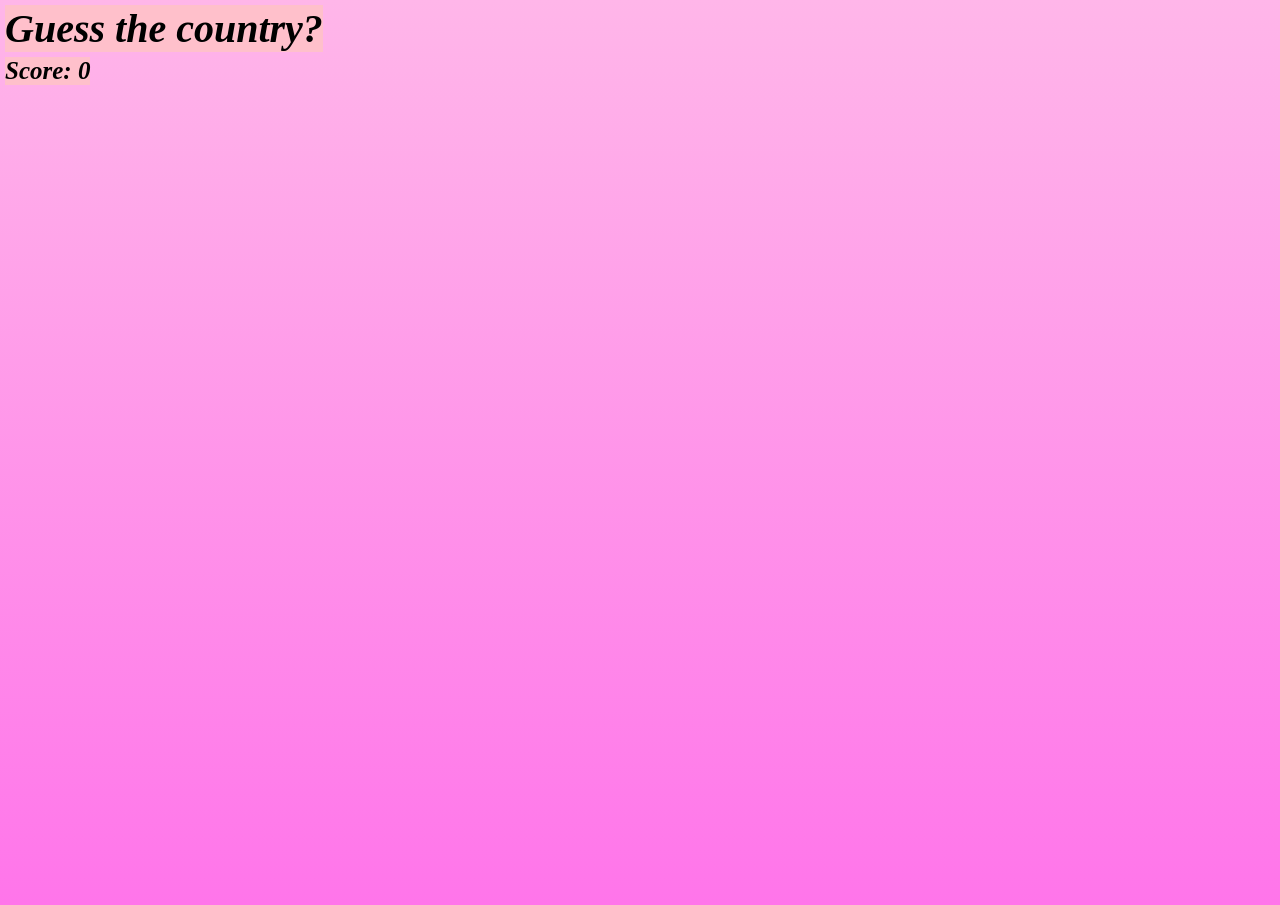
==== 1.html @ c5b2403c "Update fmt.Println message from 'Hello' to 'Goodbye'" ====
<!DOCTYPE html>
<html lang="en">
<head>
    <meta charset="UTF-8">
    <meta name="viewport" content="width=device-width, initial-scale=1.0">
    <title>project</title>
    <link rel="stylesheet" href="1.css">
</head>
<body>
    <div class=titel>
      <h1>Guess the country?</h1>
      <h2>Score: <span id="score">0</span></h2>
    </div>

<div class="question">
  <img class="image" src="https://static.vecteezy.com/system/resources/previews/000/394/575/original/vector-illustration-of-luxembourg-flag.jpg" alt="Luxembourg flag">
  <div class="choices">
    <button class="choices">France</button>
    <button class="choices">Luxembourg</button>
    <button class="choices">Netherlands</button>
    <button class="choices">Russia</button>
  </div>
</div>

  <p id ="result"></p>

<div class="question">
  <img class="image" src="https://cdn.pixabay.com/photo/2012/04/10/23/14/south-africa-26912_960_720.png" alt="South Africa flag">
  <div class="choices">
    <button class="choices">South Africa</button>
    <button class="choices">Nigeria</button>
    <button class="choices">South Sudan</button>
    <button class="choices">Egypt</button>
  </div>
</div>
  <p id="result2"></p>


<div class="question">  
  <img class="image" src="https://cdn.britannica.com/36/4336-004-6BD81071/Flag-Spain.jpg" alt="Spain flag">
  <div class="choices">
    <button class="choices">portugal</button>
    <button class="choices">colombia</button>
    <button class="choices">Ecuador</button>
    <button class="choices">Spain</button>
  </div>
</div>
  <p class="result3"></p>


<div class="question">
  <img class="image" src="https://cdn.britannica.com/15/15-004-B5D6BF80/Flag-Kenya.jpg" alt="Kenya flag">
  <div class="choices">
    <button class="choices">Kenya</button>
    <button class="choices">Sudan</button>
    <button class="choices">Nigeria</button>
    <button class="choices">Malawi</button>
  </div>
</div>
  <p class="result4"></p>  

<div class="question">
  <img class="image" src="https://country-flags.org/downloads/yemen-flag/raster/yemen-flag-2560px-1707px.jpg" alt="Yemen flag">
  <div class="choices">
    <button class="choices">Yemen</button>
    <button class="choices">Oman</button>
    <button class="choices">Egypt</button>
    <button class="choices">Iraq</button>
  </div>
</div>
  <p class="result5"></p>

<div class="question">  
  <img class="image" src="https://static.vecteezy.com/system/resources/previews/026/038/489/non_2x/national-bhutan-flag-official-colors-and-proportions-illustration-eps-10-vector.jpg" alt="Bhutan flag">
  <div class="choices">
    <button class="choices">Bulgaria</button>
    <button class="choices">Kazakhstan</button>
    <button class="choices">Mongolia</button>
    <button class="choices">Bhutan</button>
  </div>
</div>
  <p class="result6"></p>

<div class="question">
  <img class="image" src="https://static.vecteezy.com/system/resources/previews/044/855/141/non_2x/national-flag-of-lesotho-lesotho-flag-waving-lesotho-flag-free-vector.jpg" alt="Lesotho flag">
  <div class="choices">
    <button class="choices">Sierra Leone</button>
    <button class="choices">Botswana</button>
    <button class="choices">Lesotho</button>
    <button class="choices">Namibia</button>
  </div>
</div>  
  <p class="result7"></p>

<div class="question">
  <img class="image" src="https://cdn.pixabay.com/photo/2019/11/01/14/50/norway-4594448_1280.jpg" alt="Norway flag">
  <div class="choices">
    <button class="choices">Norway</button>
    <button class="choices">Faroe Islands</button>
    <button class="choices">Iceland</button>
    <button class="choices">Denmark</button>
  </div>
</div>
  <p class="result8"></p>
 
<div class="question">
  <img class="image" src="https://img.freepik.com/premium-vector/brunei-flag-vector_671352-48.jpg?w=2000" alt="Brunei flag">
  <div class="choices">
    <button class="choices">Brunei</button>
    <button class="choices">Malaysia</button>
    <button class="choices">Singapore</button>
    <button class="choices">Indonesia</button>
  </div>
</div>
  <p class="result9"></p>

<div class="question">
  <img class="image" src="https://www.publicdomainpictures.net/pictures/270000/velka/flag-of-sri-lanka-sri-lanka-flag.jpg" alt="Sri Lanka flag">
  <div class="choices">
    <button class="choices">Montenegro</button>
    <button class="choices">Bulgaria</button>
    <button class="choices">Sri Lanka</button>
    <button class="choices">Bangladesh</button>
  </div>
</div>
  <p class="result10"></p>

<div class="question">
 <img class="image" src="https://cdn.britannica.com/13/7213-004-FFC58C1D/Flag-Guatemala.jpg" alt="Guatemala flag">
 <div class="choices">
    <button class="choices">Honduras</button>
    <button class="choices">El Salvador</button>
    <button class="choices">Guatemala</button>
    <button class="choices">Nicaragua</button>
  </div>
</div>
  <p class="result11"></p>

<div class="question">
  <img class="image" src="https://th.bing.com/th/id/OIP.S8zTTsbPjWQAu9gHVLqOEgHaE8?w=279&h=186&c=7&r=0&o=7&dpr=1.7&pid=1.7&rm=3" alt="Venezuela flag" />
  <div class="choices">  
    <button class="choices">Bolivia</button>  
    <button class="choices">Colombia</button>
    <button class="choices">Ecuador</button>
    <button class="choices">Venezuela</button>
  </div>
</div>
  <p class="result12"></p>

<div class="question">
  <img class="image" src="[data-uri]" alt="Serbia flag">
  <div class="choices"> 
    <button class="choices">Slovakia</button>
    <button class="choices">Serbia</button>
    <button class="choices">Slovenia</button>
    <button class="choices">Croatia</button>
  </div>
</div>
  <p class="result13"></p>

<div class="question">
  <img class="image" src="https://th.bing.com/th/id/OIP.Lo9UzYIBIvgu8PQW8j9j2AHaFL?w=250&h=180&c=7&r=0&o=7&dpr=1.7&pid=1.7&rm=3" alt="Mozambique flag">
  <div class="choices">   
    <button class="choices">Mozambique</button>
    <button class="choices">Malasia</button>
    <button class="choices">China</button>
    <button class="choices">Sudan</button>
  </div>
</div>
  <p class="result14"></p>

<div class="question">
  <img class="image" src="[data-uri]" alt="Kyrgyzstan flag">
  <div class="choices"> 
    <button class="choices">Turkey</button>
    <button class="choices">Kazakhstan</button>
    <button class="choices">North Macedonia</button>
    <button class="choices">Kyrgyzstan</button>
  </div>
</div>
  <p class="result15"></p>

<div class="question">
  <img class="image" src="[data-uri]" alt="Palau flag">
  <div class="choices"> 
    <button class="choices">Bangladesh</button>
    <button class="choices">Palau</button>
    <button class="choices">Japan</button>
    <button class="choices">Laos</button>
  </div>
</div>
  <p class="result16"></p>

<div class="question">
  <img class="image" src="[data-uri]" alt="Ivory Coast flag">
  <div class="choices"> 
    <button class="choices">Ivory Coast</button>
    <button class="choices">Italy</button>
    <button class="choices">Nigeria</button>
    <button class="choices">Ireland</button>
  </div>
</div>
  <p class="result17"></p>

<div class="question">
  <img class="image" src="[data-uri]" alt="San Marino flag">
  <div class="choices"> 
    <button class="choices">El Salvador</button>
    <button class="choices">Nicaragua</button>
    <button class="choices">San Marino</button>
    <button class="choices">Honduras</button>
  </div>
</div>
  <p class="result18"></p>

<div class="question">
  <img class="image" src="[data-uri]" alt="Andorra flag">
  <div class="choices"> 
    <button class="choices">Maldova</button>
    <button class="choices">Romenia</button>
    <button class="choices">Andorra</button>
    <button class="choices">Chad</button>
  </div>
</div>
  <p class="result19"></p>

<div class="question">
  <img class="image" src="https://th.bing.com/th/id/OIP.MfLpkAjrFHpwmN02kCU3XwHaEW?w=288&h=180&c=7&r=0&o=7&dpr=1.7&pid=1.7&rm=3" alt="Cape Verde flag">
  <div class="choices"> 
    <button class="choices">Cape Verde</button>
    <button class="choices">European Union</button>
    <button class="choices">Kosovo</button>
    <button class="choices">Bosnia and Herzegovina</button>
  </div>
</div>
  <p class="result20"></p>
    
  
  <script src="script.js"></script>
</body>
</html>
---- 1.css ----
body {
  background: linear-gradient(to bottom, rgb(255, 182, 233), rgb(255, 117, 234));
  display: block;
  align-items: center;
  min-height: 100vh;
  margin: 0;
}

h1 {
  text-align: center;
  font-size: 40px;
  font-style:italic;
  width: fit-content;
  background-color: pink;
  margin: 5px;
}

h2 {
  text-align: center;
  font-size: 25px;
  font-style:italic;
  width: fit-content;
  background-color: pink;
  margin: 5px;
}


.image {
    display: block;
    width: 350px;
    max-width: 100%;
    height: auto;
    margin: 20px auto;
    
}
.choices {
    display: grid;
    grid-template-columns: repeat(2, auto);
    gap: 10px;
    justify-content: center;
    margin: 15px auto;
    background: transparent;
}

.choices button {
    padding: 20px;
    margin: 0;
    font-size: 30px;
    font-style: normal;
    cursor: pointer;
    background-color: pink;
    border: 3px solid black;
}

.correct {
 
    background-color: green;
    border-color: rgb(0, 0, 0);
 
}
 
.incorrect {
 
    background-color: red;
    border-color: rgb(0, 0, 0);
 
}
 
.choices button:active {
 
    transform: scale(0.95);
}

.question {
    display: none;
}

.question.active {
    display: block;
}
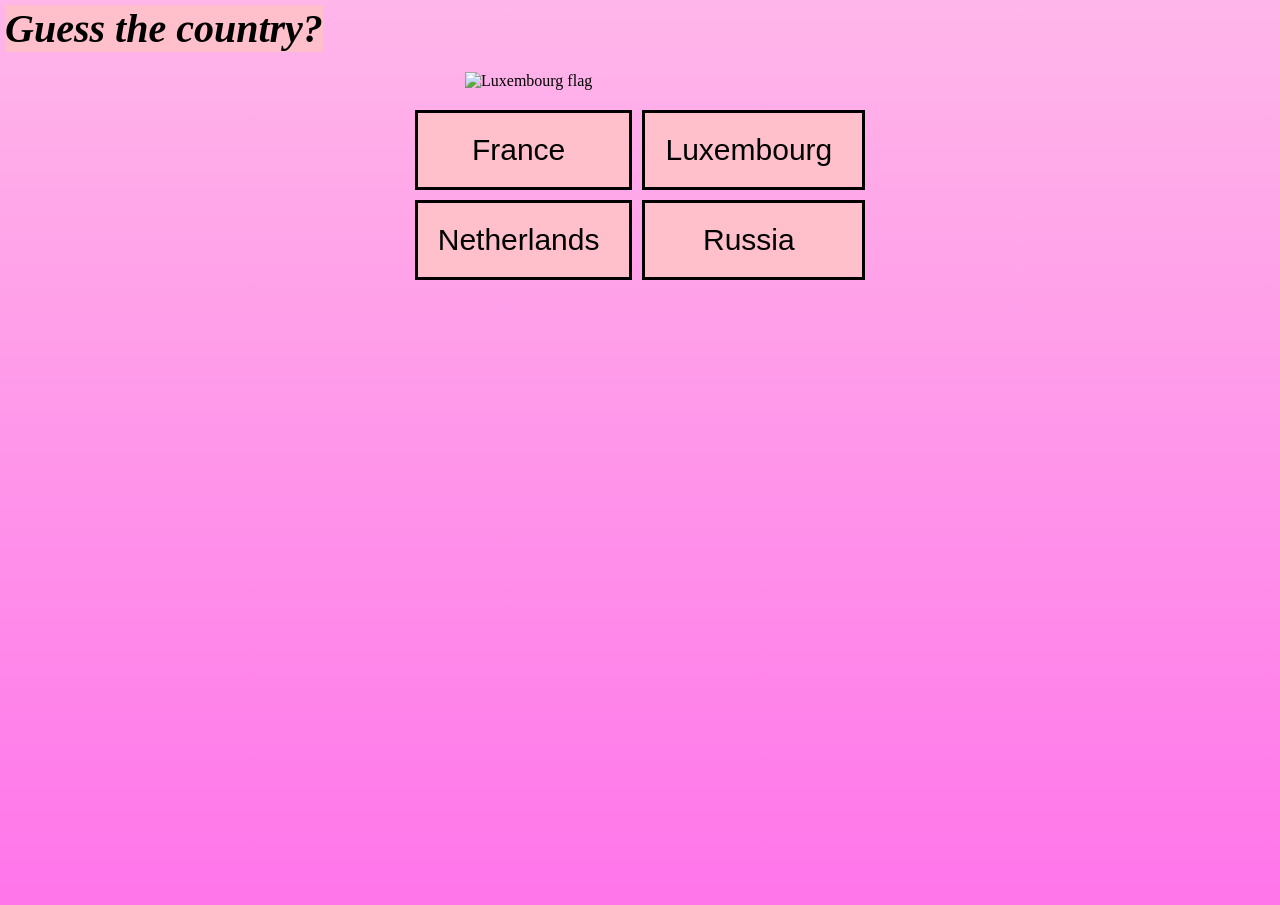
==== commit d09a2295: "Remove score display from the game interface Removed the score display from the HTML structure." ====
--- a/1.html
+++ b/1.html
@@ -9,7 +9,6 @@
 <body>
     <div class=titel>
       <h1>Guess the country?</h1>
-      <h2>Score: <span id="score">0</span></h2>
     </div>
 
 <div class="question">
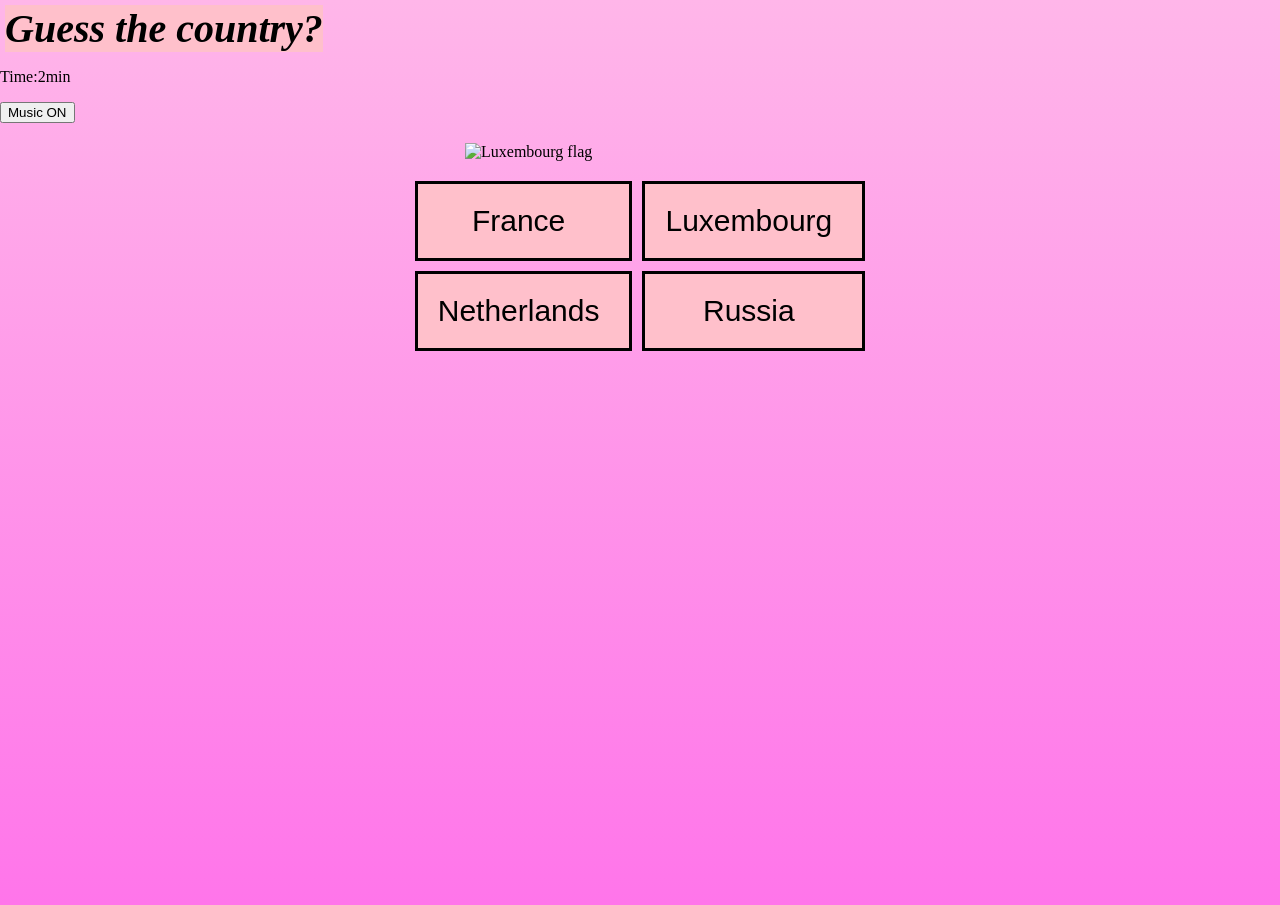
==== commit 56e4f068: "Add timer and background music to HTML page" ====
--- a/1.html
+++ b/1.html
@@ -9,8 +9,11 @@
 <body>
     <div class=titel>
       <h1>Guess the country?</h1>
-    </div>
-
+        <p id="timer">Time:2min</p>
+    <audio id="bgMusic" loop>
+    <source src="music.mp3.mp3.mp3" type="audio/mpeg">
+</audio>
+<button id="musicBtn">Music ON</button>
 <div class="question">
   <img class="image" src="https://static.vecteezy.com/system/resources/previews/000/394/575/original/vector-illustration-of-luxembourg-flag.jpg" alt="Luxembourg flag">
   <div class="choices">
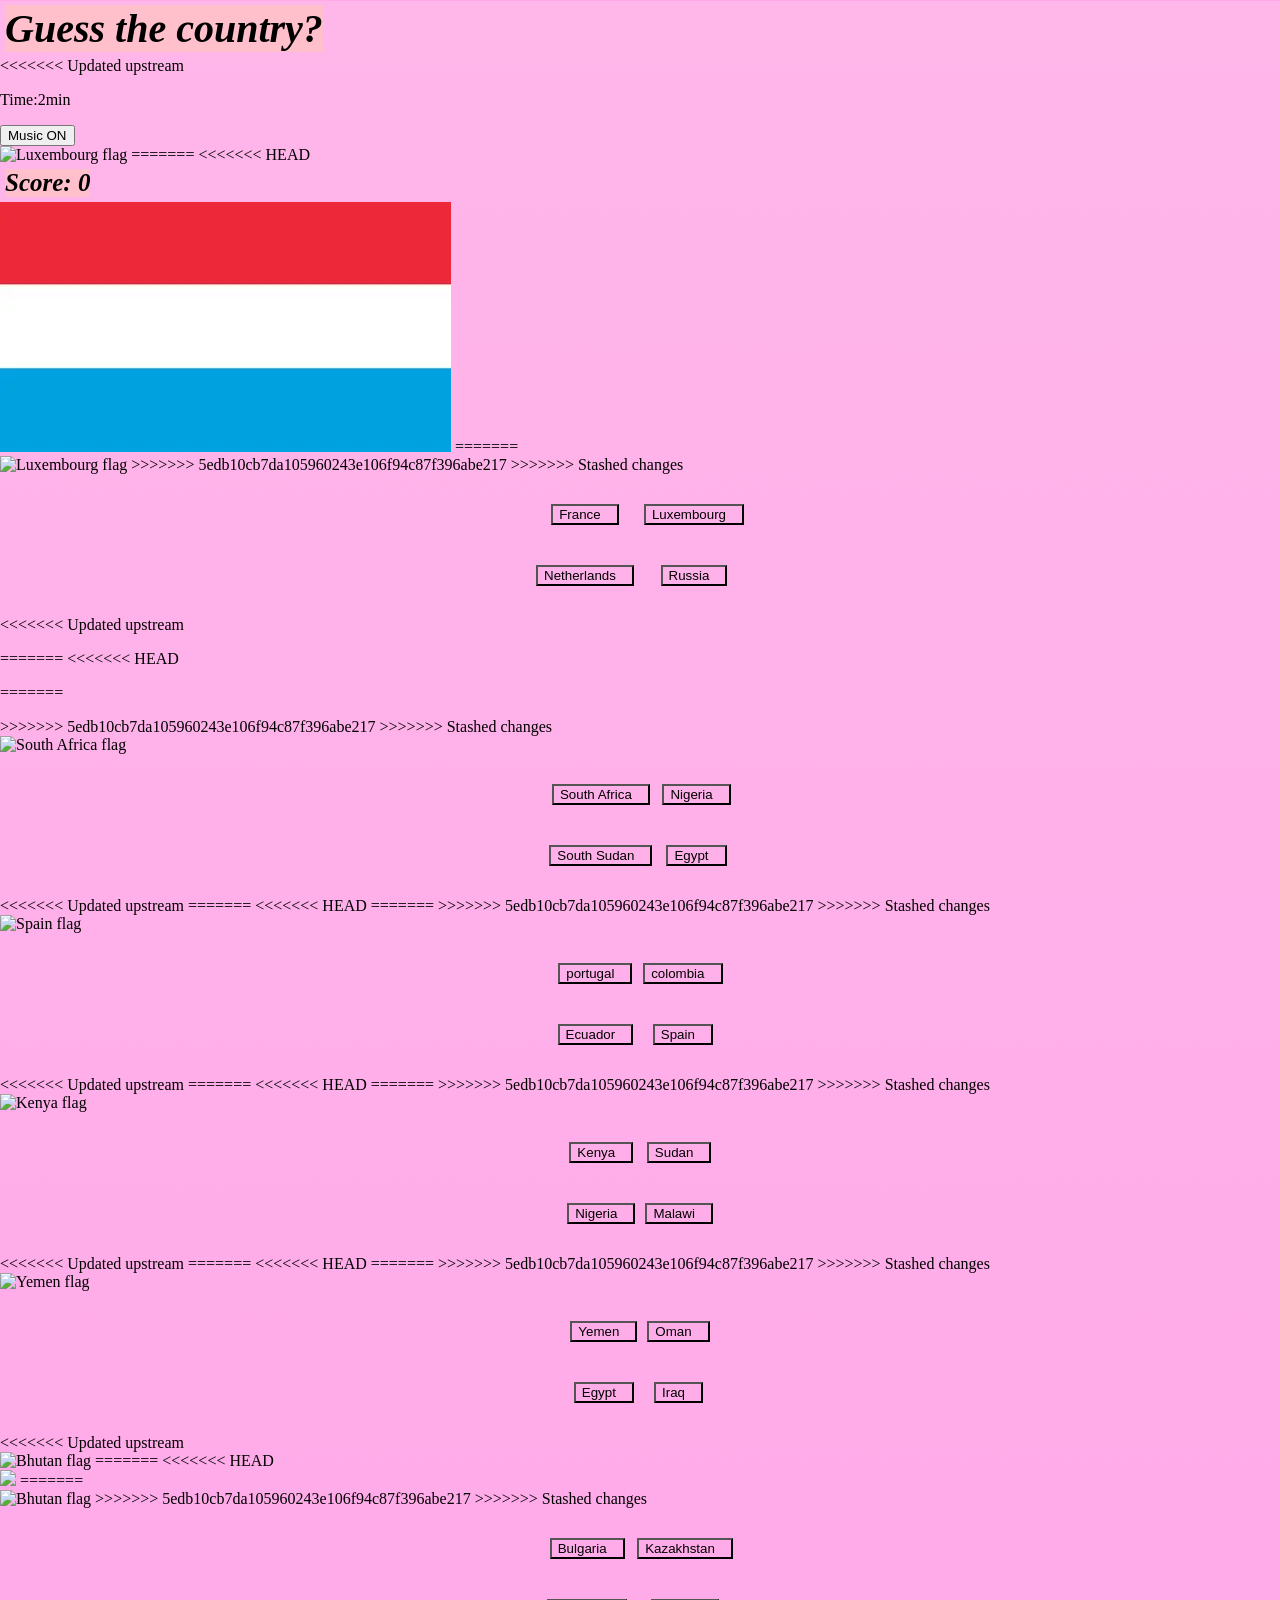
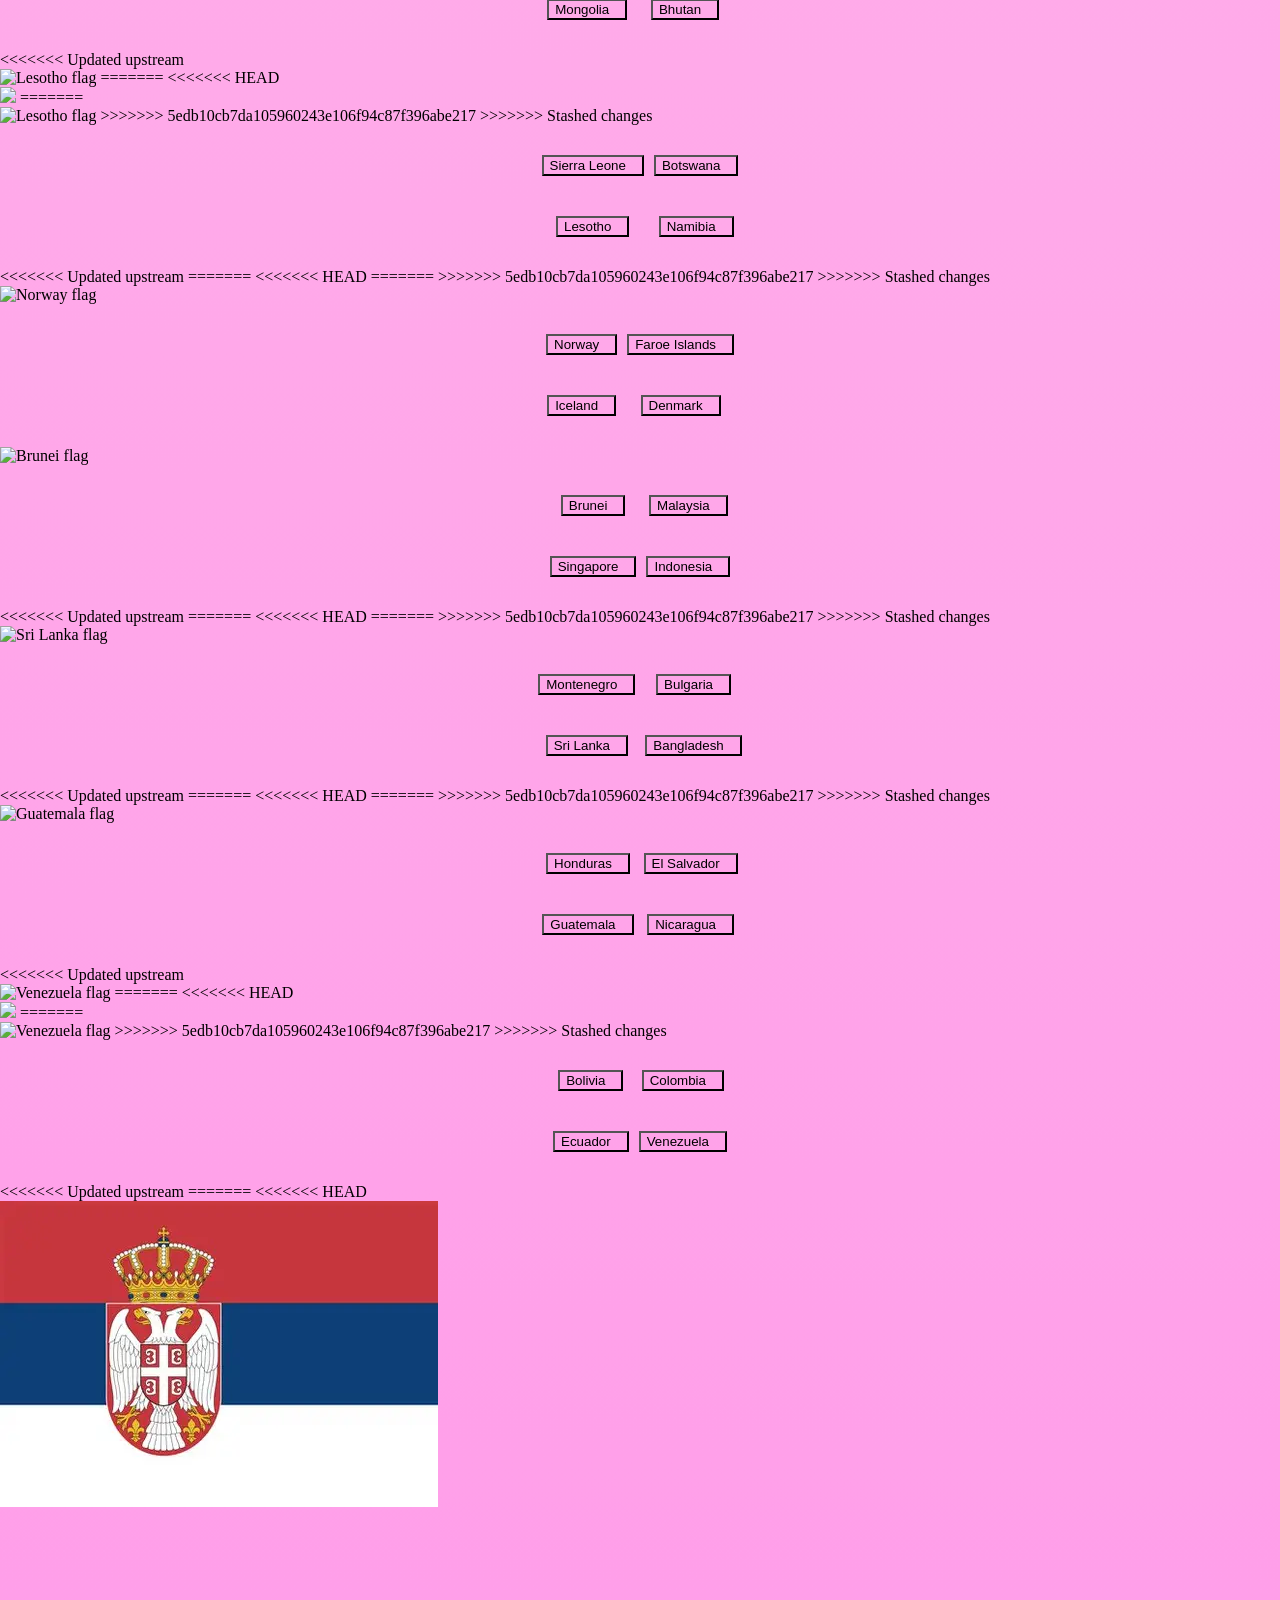
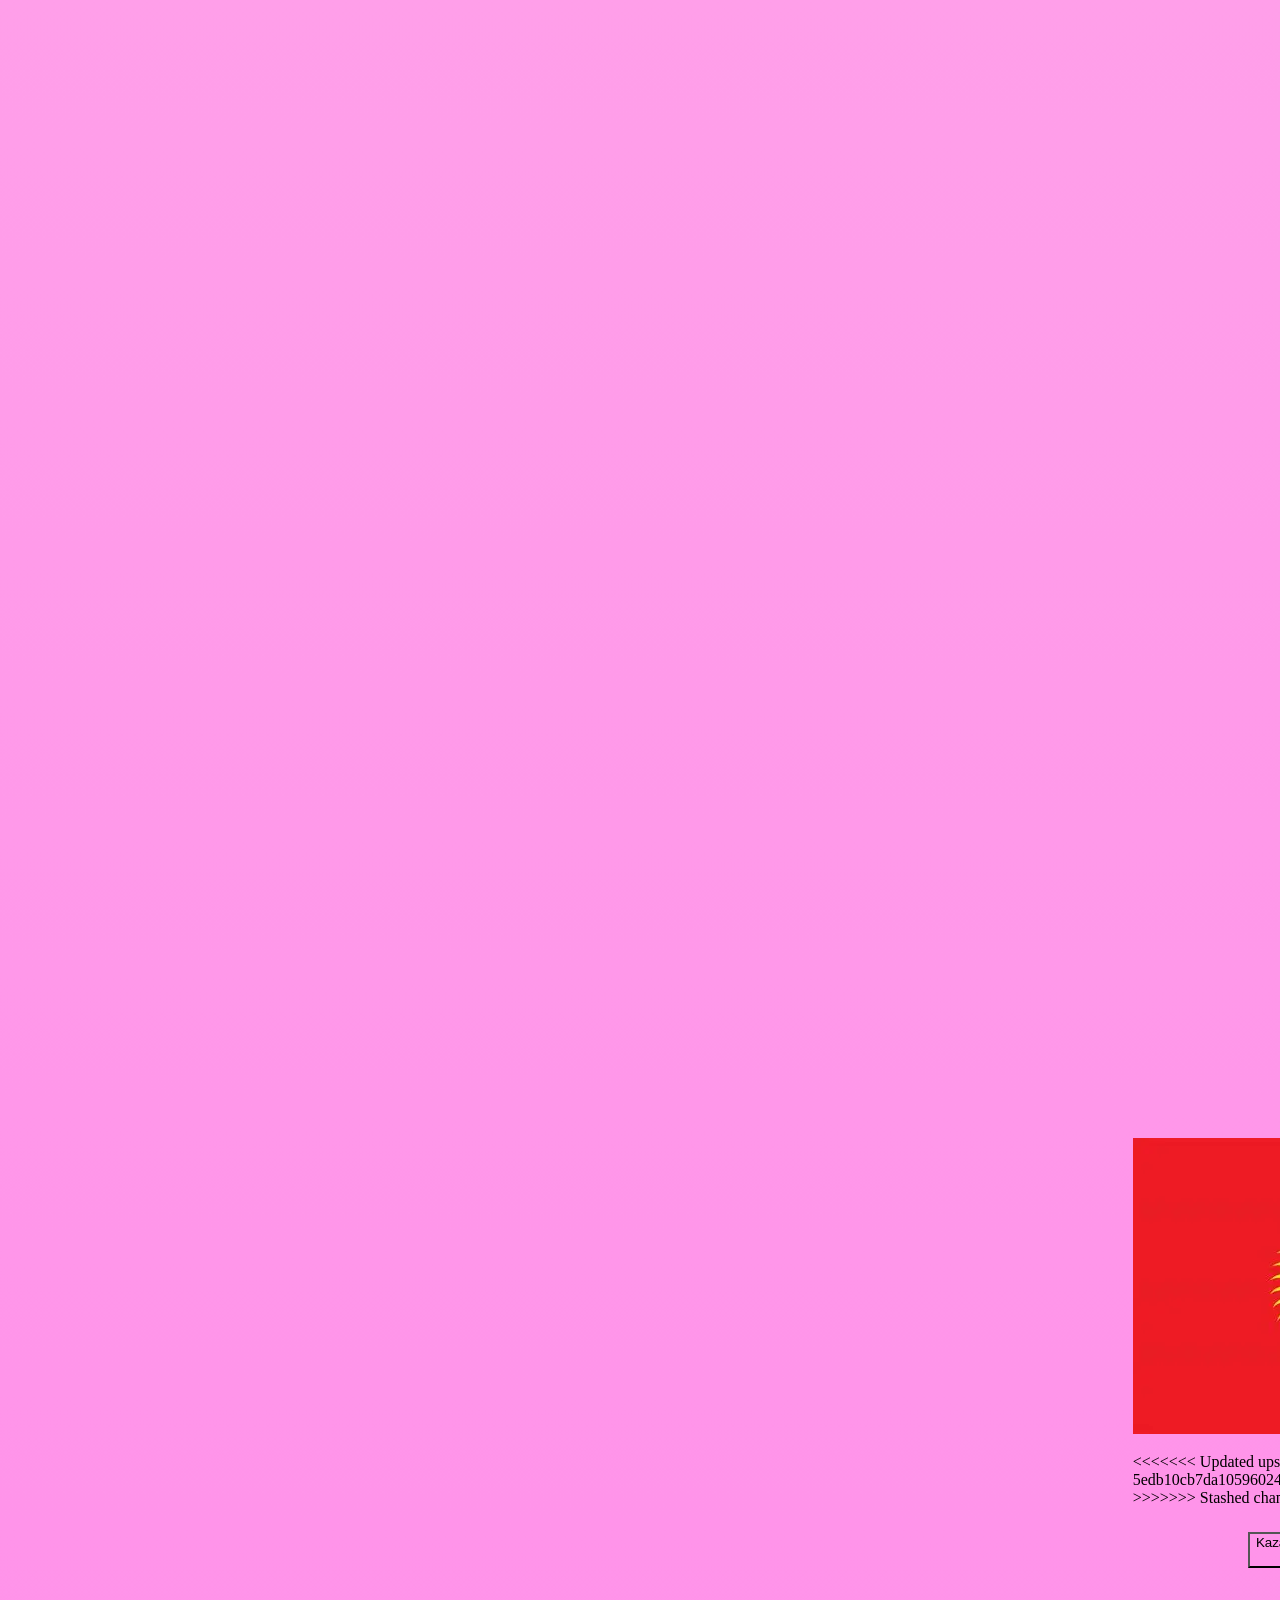
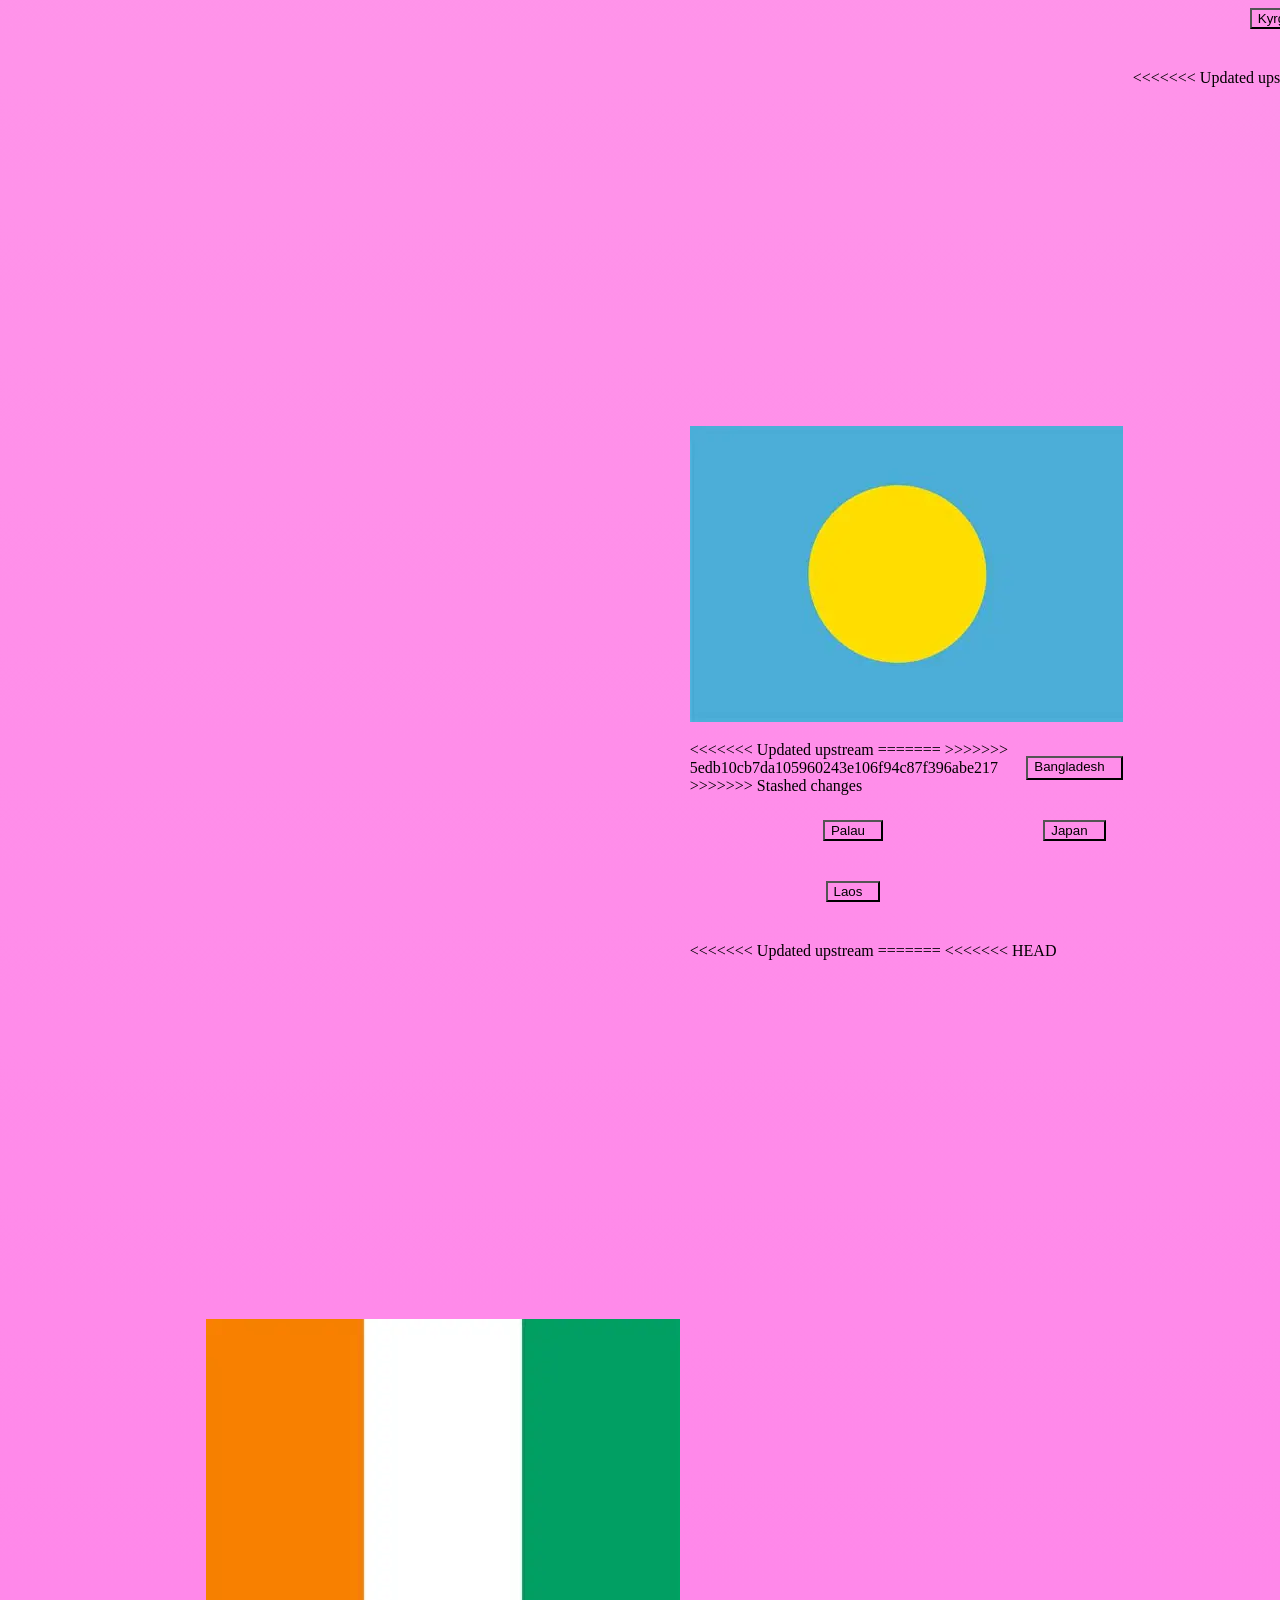
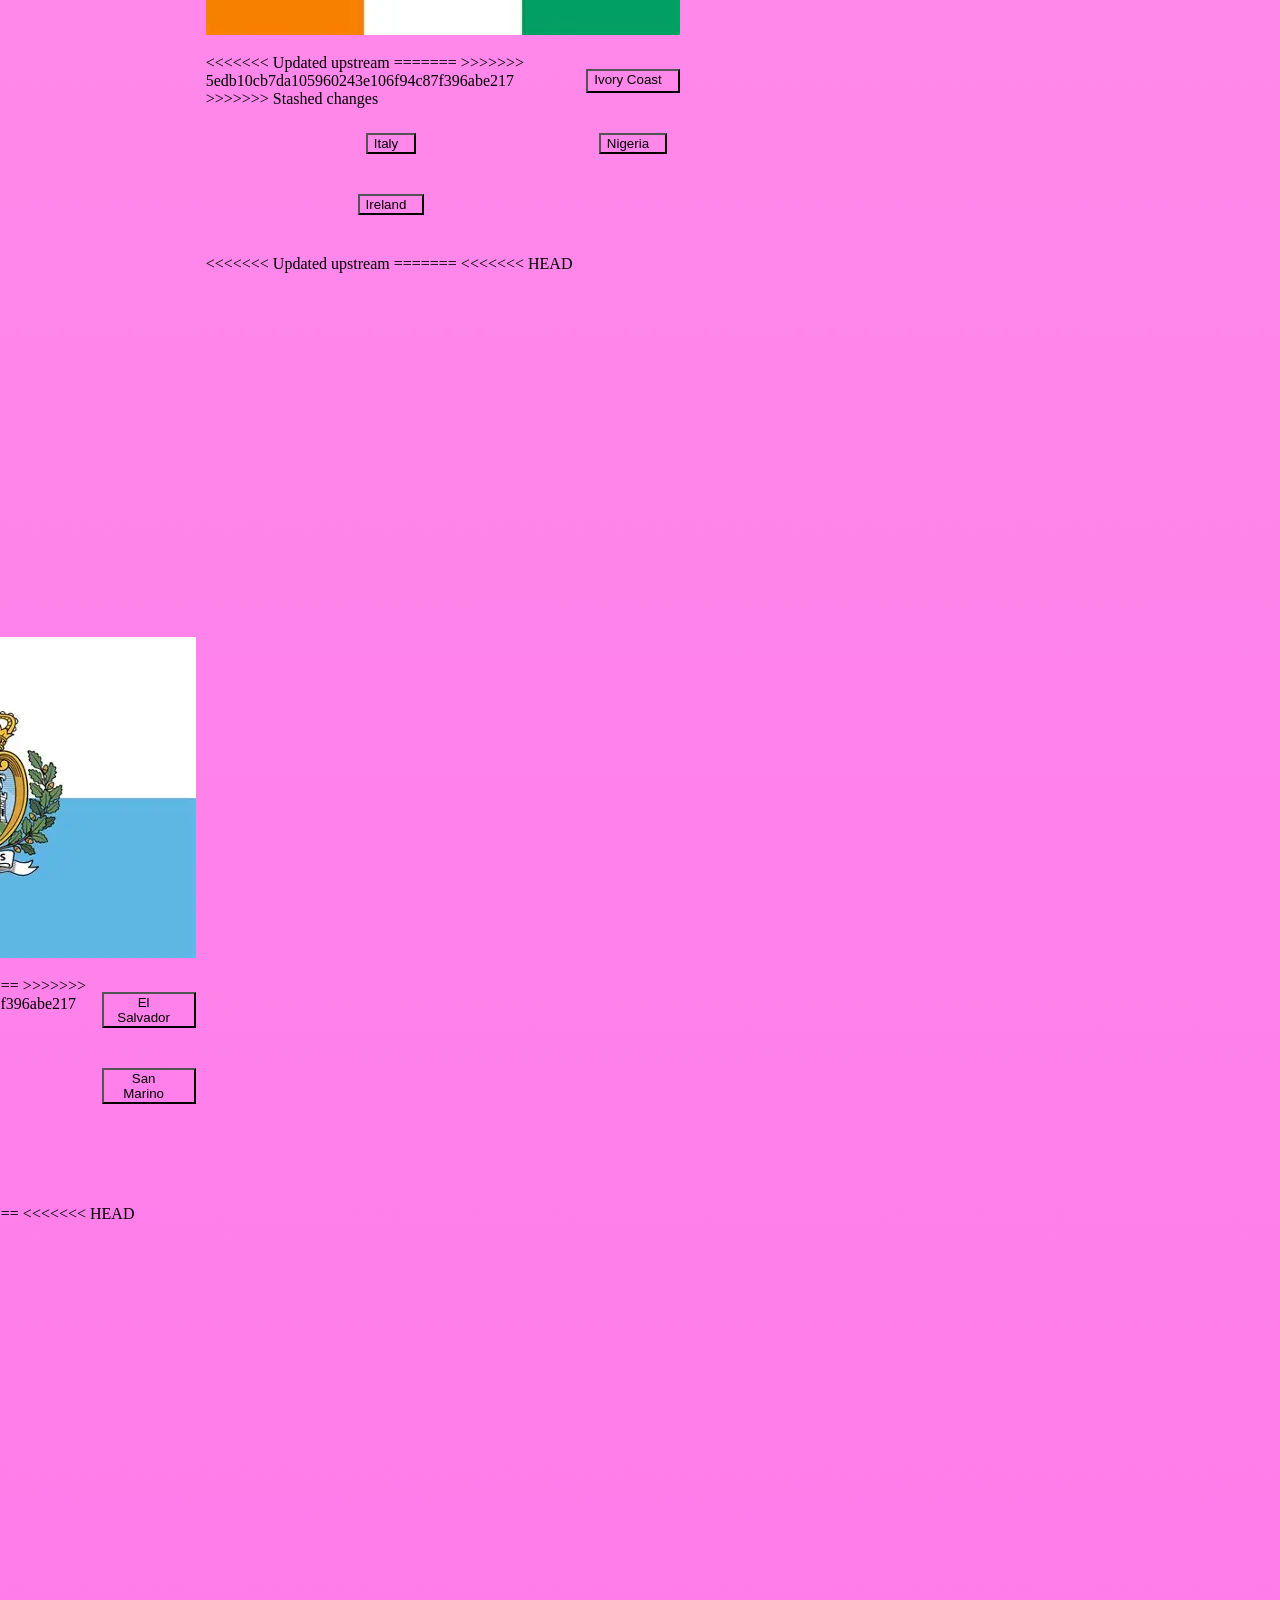
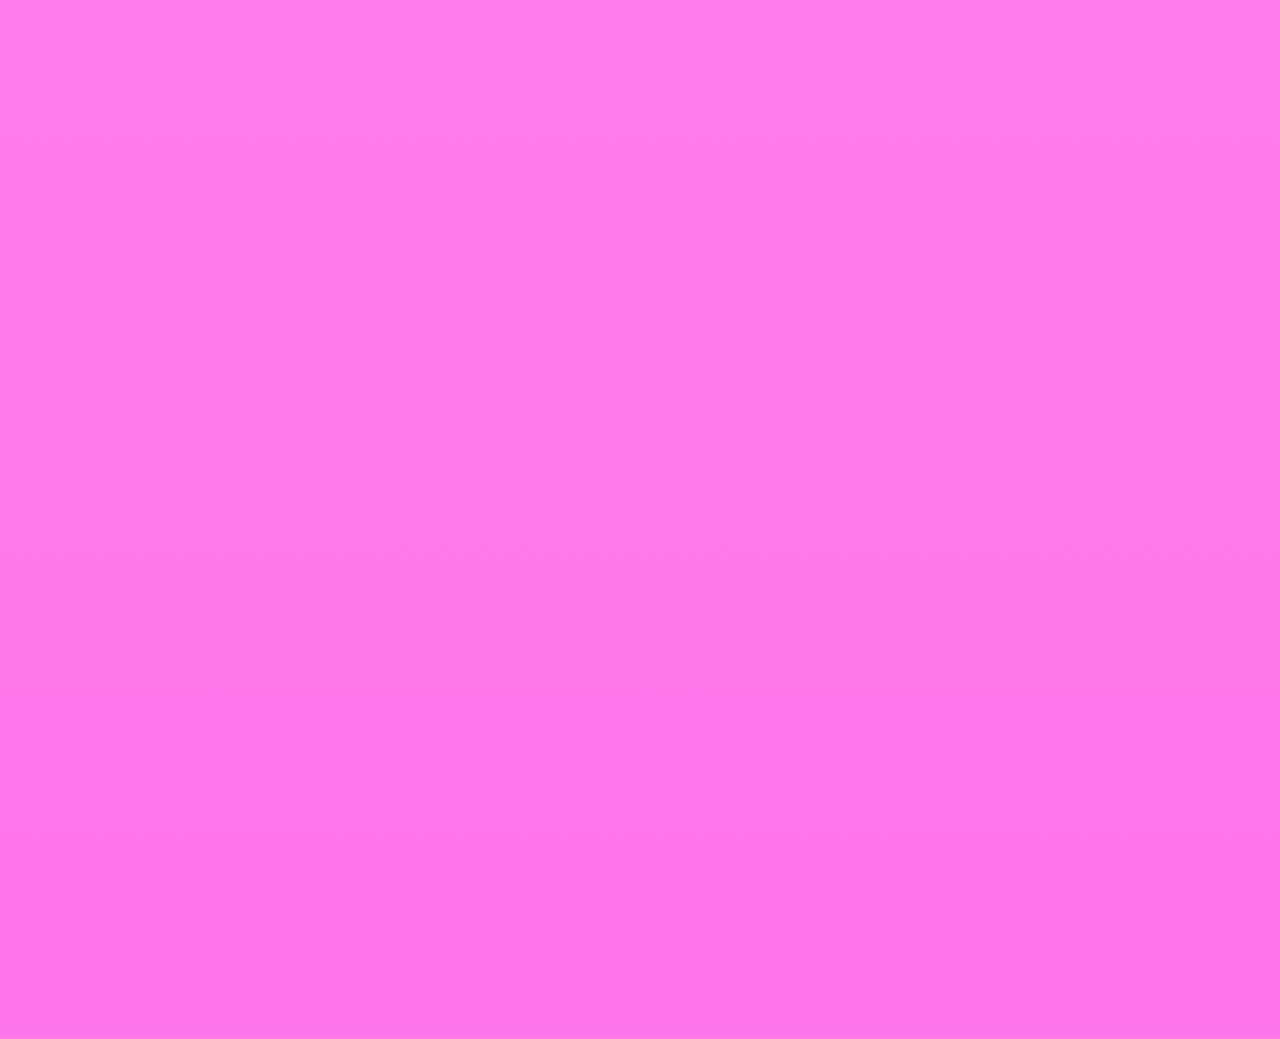
==== commit de0c48ba: "gister" ====
--- a/1.html
+++ b/1.html
@@ -9,6 +9,7 @@
 <body>
     <div class=titel>
       <h1>Guess the country?</h1>
+<<<<<<< Updated upstream
         <p id="timer">Time:2min</p>
     <audio id="bgMusic" loop>
     <source src="music.mp3.mp3.mp3" type="audio/mpeg">
@@ -16,6 +17,20 @@
 <button id="musicBtn">Music ON</button>
 <div class="question">
   <img class="image" src="https://static.vecteezy.com/system/resources/previews/000/394/575/original/vector-illustration-of-luxembourg-flag.jpg" alt="Luxembourg flag">
+=======
+<<<<<<< HEAD
+     <h2>Score: <span id="score">0</span></h2>
+    </div>
+ 
+<div class="question">
+  <img class="image" src="[data-uri]" alt="Luxemburg flag">
+=======
+    </div>
+
+<div class="question">
+  <img class="image" src="https://static.vecteezy.com/system/resources/previews/000/394/575/original/vector-illustration-of-luxembourg-flag.jpg" alt="Luxembourg flag">
+>>>>>>> 5edb10cb7da105960243e106f94c87f396abe217
+>>>>>>> Stashed changes
   <div class="choices">
     <button class="choices">France</button>
     <button class="choices">Luxembourg</button>
@@ -23,9 +38,21 @@
     <button class="choices">Russia</button>
   </div>
 </div>
+<<<<<<< Updated upstream
 
   <p id ="result"></p>
 
+=======
+<<<<<<< HEAD
+ 
+  <p id ="result"></p>
+ 
+=======
+
+  <p id ="result"></p>
+
+>>>>>>> 5edb10cb7da105960243e106f94c87f396abe217
+>>>>>>> Stashed changes
 <div class="question">
   <img class="image" src="https://cdn.pixabay.com/photo/2012/04/10/23/14/south-africa-26912_960_720.png" alt="South Africa flag">
   <div class="choices">
@@ -36,8 +63,18 @@
   </div>
 </div>
   <p id="result2"></p>
-
-
+<<<<<<< Updated upstream
+
+
+=======
+<<<<<<< HEAD
+ 
+ 
+=======
+
+
+>>>>>>> 5edb10cb7da105960243e106f94c87f396abe217
+>>>>>>> Stashed changes
 <div class="question">  
   <img class="image" src="https://cdn.britannica.com/36/4336-004-6BD81071/Flag-Spain.jpg" alt="Spain flag">
   <div class="choices">
@@ -48,8 +85,18 @@
   </div>
 </div>
   <p class="result3"></p>
-
-
+<<<<<<< Updated upstream
+
+
+=======
+<<<<<<< HEAD
+ 
+ 
+=======
+
+
+>>>>>>> 5edb10cb7da105960243e106f94c87f396abe217
+>>>>>>> Stashed changes
 <div class="question">
   <img class="image" src="https://cdn.britannica.com/15/15-004-B5D6BF80/Flag-Kenya.jpg" alt="Kenya flag">
   <div class="choices">
@@ -60,7 +107,15 @@
   </div>
 </div>
   <p class="result4"></p>  
-
+<<<<<<< Updated upstream
+
+=======
+<<<<<<< HEAD
+ 
+=======
+
+>>>>>>> 5edb10cb7da105960243e106f94c87f396abe217
+>>>>>>> Stashed changes
 <div class="question">
   <img class="image" src="https://country-flags.org/downloads/yemen-flag/raster/yemen-flag-2560px-1707px.jpg" alt="Yemen flag">
   <div class="choices">
@@ -71,9 +126,21 @@
   </div>
 </div>
   <p class="result5"></p>
+<<<<<<< Updated upstream
 
 <div class="question">  
   <img class="image" src="https://static.vecteezy.com/system/resources/previews/026/038/489/non_2x/national-bhutan-flag-official-colors-and-proportions-illustration-eps-10-vector.jpg" alt="Bhutan flag">
+=======
+<<<<<<< HEAD
+ 
+<div class="question">  
+  <img class="image" src="https://static.vecteezy.com/system/resources/previews/026/038/489/non_2x/national-bhutan-flag-official-colors-and-proportions-illustration-eps-10-vector.jpg%22 alt="Bhutan flag">
+=======
+
+<div class="question">  
+  <img class="image" src="https://static.vecteezy.com/system/resources/previews/026/038/489/non_2x/national-bhutan-flag-official-colors-and-proportions-illustration-eps-10-vector.jpg" alt="Bhutan flag">
+>>>>>>> 5edb10cb7da105960243e106f94c87f396abe217
+>>>>>>> Stashed changes
   <div class="choices">
     <button class="choices">Bulgaria</button>
     <button class="choices">Kazakhstan</button>
@@ -82,9 +149,21 @@
   </div>
 </div>
   <p class="result6"></p>
+<<<<<<< Updated upstream
 
 <div class="question">
   <img class="image" src="https://static.vecteezy.com/system/resources/previews/044/855/141/non_2x/national-flag-of-lesotho-lesotho-flag-waving-lesotho-flag-free-vector.jpg" alt="Lesotho flag">
+=======
+<<<<<<< HEAD
+ 
+<div class="question">
+  <img class="image" src="https://static.vecteezy.com/system/resources/previews/044/855/141/non_2x/national-flag-of-lesotho-lesotho-flag-waving-lesotho-flag-free-vector.jpg%22 alt="Lesotho flag">
+=======
+
+<div class="question">
+  <img class="image" src="https://static.vecteezy.com/system/resources/previews/044/855/141/non_2x/national-flag-of-lesotho-lesotho-flag-waving-lesotho-flag-free-vector.jpg" alt="Lesotho flag">
+>>>>>>> 5edb10cb7da105960243e106f94c87f396abe217
+>>>>>>> Stashed changes
   <div class="choices">
     <button class="choices">Sierra Leone</button>
     <button class="choices">Botswana</button>
@@ -93,7 +172,15 @@
   </div>
 </div>  
   <p class="result7"></p>
-
+<<<<<<< Updated upstream
+
+=======
+<<<<<<< HEAD
+ 
+=======
+
+>>>>>>> 5edb10cb7da105960243e106f94c87f396abe217
+>>>>>>> Stashed changes
 <div class="question">
   <img class="image" src="https://cdn.pixabay.com/photo/2019/11/01/14/50/norway-4594448_1280.jpg" alt="Norway flag">
   <div class="choices">
@@ -115,7 +202,15 @@
   </div>
 </div>
   <p class="result9"></p>
-
+<<<<<<< Updated upstream
+
+=======
+<<<<<<< HEAD
+ 
+=======
+
+>>>>>>> 5edb10cb7da105960243e106f94c87f396abe217
+>>>>>>> Stashed changes
 <div class="question">
   <img class="image" src="https://www.publicdomainpictures.net/pictures/270000/velka/flag-of-sri-lanka-sri-lanka-flag.jpg" alt="Sri Lanka flag">
   <div class="choices">
@@ -126,7 +221,15 @@
   </div>
 </div>
   <p class="result10"></p>
-
+<<<<<<< Updated upstream
+
+=======
+<<<<<<< HEAD
+ 
+=======
+
+>>>>>>> 5edb10cb7da105960243e106f94c87f396abe217
+>>>>>>> Stashed changes
 <div class="question">
  <img class="image" src="https://cdn.britannica.com/13/7213-004-FFC58C1D/Flag-Guatemala.jpg" alt="Guatemala flag">
  <div class="choices">
@@ -137,9 +240,21 @@
   </div>
 </div>
   <p class="result11"></p>
+<<<<<<< Updated upstream
 
 <div class="question">
   <img class="image" src="https://th.bing.com/th/id/OIP.S8zTTsbPjWQAu9gHVLqOEgHaE8?w=279&h=186&c=7&r=0&o=7&dpr=1.7&pid=1.7&rm=3" alt="Venezuela flag" />
+=======
+<<<<<<< HEAD
+ 
+<div class="question">
+  <img class="image" src="https://th.bing.com/th/id/OIP.S8zTTsbPjWQAu9gHVLqOEgHaE8?w=279&h=186&c=7&r=0&o=7&dpr=1.7&pid=1.7&rm=3%22 alt="Venezuela flag" />
+=======
+
+<div class="question">
+  <img class="image" src="https://th.bing.com/th/id/OIP.S8zTTsbPjWQAu9gHVLqOEgHaE8?w=279&h=186&c=7&r=0&o=7&dpr=1.7&pid=1.7&rm=3" alt="Venezuela flag" />
+>>>>>>> 5edb10cb7da105960243e106f94c87f396abe217
+>>>>>>> Stashed changes
   <div class="choices">  
     <button class="choices">Bolivia</button>  
     <button class="choices">Colombia</button>
@@ -148,10 +263,23 @@
   </div>
 </div>
   <p class="result12"></p>
-
+<<<<<<< Updated upstream
+=======
+<<<<<<< HEAD
+ 
 <div class="question">
   <img class="image" src="[data-uri]" alt="Serbia flag">
-  <div class="choices"> 
+  <div class="choices">
+=======
+>>>>>>> Stashed changes
+
+<div class="question">
+  <img class="image" src="[data-uri]" alt="Serbia flag">
+  <div class="choices"> 
+<<<<<<< Updated upstream
+=======
+>>>>>>> 5edb10cb7da105960243e106f94c87f396abe217
+>>>>>>> Stashed changes
     <button class="choices">Slovakia</button>
     <button class="choices">Serbia</button>
     <button class="choices">Slovenia</button>
@@ -159,10 +287,23 @@
   </div>
 </div>
   <p class="result13"></p>
+<<<<<<< Updated upstream
+=======
+<<<<<<< HEAD
+ 
+<div class="question">
+  <img class="image" src="https://th.bing.com/th/id/OIP.Lo9UzYIBIvgu8PQW8j9j2AHaFL?w=250&h=180&c=7&r=0&o=7&dpr=1.7&pid=1.7&rm=3%22 alt="Mozambique flag">
+  <div class="choices">  
+=======
+>>>>>>> Stashed changes
 
 <div class="question">
   <img class="image" src="https://th.bing.com/th/id/OIP.Lo9UzYIBIvgu8PQW8j9j2AHaFL?w=250&h=180&c=7&r=0&o=7&dpr=1.7&pid=1.7&rm=3" alt="Mozambique flag">
   <div class="choices">   
+<<<<<<< Updated upstream
+=======
+>>>>>>> 5edb10cb7da105960243e106f94c87f396abe217
+>>>>>>> Stashed changes
     <button class="choices">Mozambique</button>
     <button class="choices">Malasia</button>
     <button class="choices">China</button>
@@ -170,10 +311,23 @@
   </div>
 </div>
   <p class="result14"></p>
-
+<<<<<<< Updated upstream
+=======
+<<<<<<< HEAD
+ 
 <div class="question">
   <img class="image" src="[data-uri]" alt="Kyrgyzstan flag">
-  <div class="choices"> 
+  <div class="choices">
+=======
+>>>>>>> Stashed changes
+
+<div class="question">
+  <img class="image" src="[data-uri]" alt="Kyrgyzstan flag">
+  <div class="choices"> 
+<<<<<<< Updated upstream
+=======
+>>>>>>> 5edb10cb7da105960243e106f94c87f396abe217
+>>>>>>> Stashed changes
     <button class="choices">Turkey</button>
     <button class="choices">Kazakhstan</button>
     <button class="choices">North Macedonia</button>
@@ -181,10 +335,23 @@
   </div>
 </div>
   <p class="result15"></p>
-
+<<<<<<< Updated upstream
+=======
+<<<<<<< HEAD
+ 
 <div class="question">
   <img class="image" src="[data-uri]" alt="Palau flag">
-  <div class="choices"> 
+  <div class="choices">
+=======
+>>>>>>> Stashed changes
+
+<div class="question">
+  <img class="image" src="[data-uri]" alt="Palau flag">
+  <div class="choices"> 
+<<<<<<< Updated upstream
+=======
+>>>>>>> 5edb10cb7da105960243e106f94c87f396abe217
+>>>>>>> Stashed changes
     <button class="choices">Bangladesh</button>
     <button class="choices">Palau</button>
     <button class="choices">Japan</button>
@@ -192,10 +359,23 @@
   </div>
 </div>
   <p class="result16"></p>
-
+<<<<<<< Updated upstream
+=======
+<<<<<<< HEAD
+ 
 <div class="question">
   <img class="image" src="[data-uri]" alt="Ivory Coast flag">
-  <div class="choices"> 
+  <div class="choices">
+=======
+>>>>>>> Stashed changes
+
+<div class="question">
+  <img class="image" src="[data-uri]" alt="Ivory Coast flag">
+  <div class="choices"> 
+<<<<<<< Updated upstream
+=======
+>>>>>>> 5edb10cb7da105960243e106f94c87f396abe217
+>>>>>>> Stashed changes
     <button class="choices">Ivory Coast</button>
     <button class="choices">Italy</button>
     <button class="choices">Nigeria</button>
@@ -203,10 +383,23 @@
   </div>
 </div>
   <p class="result17"></p>
-
+<<<<<<< Updated upstream
+=======
+<<<<<<< HEAD
+ 
 <div class="question">
   <img class="image" src="[data-uri]" alt="San Marino flag">
-  <div class="choices"> 
+  <div class="choices">
+=======
+>>>>>>> Stashed changes
+
+<div class="question">
+  <img class="image" src="[data-uri]" alt="San Marino flag">
+  <div class="choices"> 
+<<<<<<< Updated upstream
+=======
+>>>>>>> 5edb10cb7da105960243e106f94c87f396abe217
+>>>>>>> Stashed changes
     <button class="choices">El Salvador</button>
     <button class="choices">Nicaragua</button>
     <button class="choices">San Marino</button>
@@ -214,10 +407,23 @@
   </div>
 </div>
   <p class="result18"></p>
-
+<<<<<<< Updated upstream
+=======
+<<<<<<< HEAD
+ 
 <div class="question">
   <img class="image" src="[data-uri]" alt="Andorra flag">
-  <div class="choices"> 
+  <div class="choices">
+=======
+>>>>>>> Stashed changes
+
+<div class="question">
+  <img class="image" src="[data-uri]" alt="Andorra flag">
+  <div class="choices"> 
+<<<<<<< Updated upstream
+=======
+>>>>>>> 5edb10cb7da105960243e106f94c87f396abe217
+>>>>>>> Stashed changes
     <button class="choices">Maldova</button>
     <button class="choices">Romenia</button>
     <button class="choices">Andorra</button>
@@ -225,10 +431,23 @@
   </div>
 </div>
   <p class="result19"></p>
+<<<<<<< Updated upstream
+=======
+<<<<<<< HEAD
+ 
+<div class="question">
+  <img class="image" src="https://th.bing.com/th/id/OIP.MfLpkAjrFHpwmN02kCU3XwHaEW?w=288&h=180&c=7&r=0&o=7&dpr=1.7&pid=1.7&rm=3%22 alt="Cape Verde flag">
+  <div class="choices">
+=======
+>>>>>>> Stashed changes
 
 <div class="question">
   <img class="image" src="https://th.bing.com/th/id/OIP.MfLpkAjrFHpwmN02kCU3XwHaEW?w=288&h=180&c=7&r=0&o=7&dpr=1.7&pid=1.7&rm=3" alt="Cape Verde flag">
   <div class="choices"> 
+<<<<<<< Updated upstream
+=======
+>>>>>>> 5edb10cb7da105960243e106f94c87f396abe217
+>>>>>>> Stashed changes
     <button class="choices">Cape Verde</button>
     <button class="choices">European Union</button>
     <button class="choices">Kosovo</button>
@@ -236,8 +455,23 @@
   </div>
 </div>
   <p class="result20"></p>
+<<<<<<< Updated upstream
+=======
+<<<<<<< HEAD
+   
+ 
+  <script src="script.js"></script>
+</body>
+</html>
+ 
+=======
+>>>>>>> Stashed changes
     
   
   <script src="script.js"></script>
 </body>
 </html>
+<<<<<<< Updated upstream
+=======
+>>>>>>> 5edb10cb7da105960243e106f94c87f396abe217
+>>>>>>> Stashed changes
--- a/1.css
+++ b/1.css
@@ -5,7 +5,7 @@
   min-height: 100vh;
   margin: 0;
 }
-
+ 
 h1 {
   text-align: center;
   font-size: 40px;
@@ -14,7 +14,7 @@
   background-color: pink;
   margin: 5px;
 }
-
+ 
 h2 {
   text-align: center;
   font-size: 25px;
@@ -23,15 +23,18 @@
   background-color: pink;
   margin: 5px;
 }
-
-
+ 
+<<<<<<< Updated upstream
+=======
+ 
+>>>>>>> Stashed changes
 .image {
     display: block;
     width: 350px;
     max-width: 100%;
     height: auto;
     margin: 20px auto;
-    
+   
 }
 .choices {
     display: grid;
@@ -41,7 +44,14 @@
     margin: 15px auto;
     background: transparent;
 }
+<<<<<<< HEAD
+ 
+=======
 
+<<<<<<< Updated upstream
+=======
+>>>>>>> 5edb10cb7da105960243e106f94c87f396abe217
+>>>>>>> Stashed changes
 .choices button {
     padding: 20px;
     margin: 0;
@@ -51,7 +61,7 @@
     background-color: pink;
     border: 3px solid black;
 }
-
+ 
 .correct {
  
     background-color: green;
@@ -70,11 +80,15 @@
  
     transform: scale(0.95);
 }
-
+<<<<<<< Updated upstream
+=======
+<<<<<<< HEAD
+>>>>>>> Stashed changes
+ 
 .question {
     display: none;
 }
-
+ 
 .question.active {
     display: block;
 }
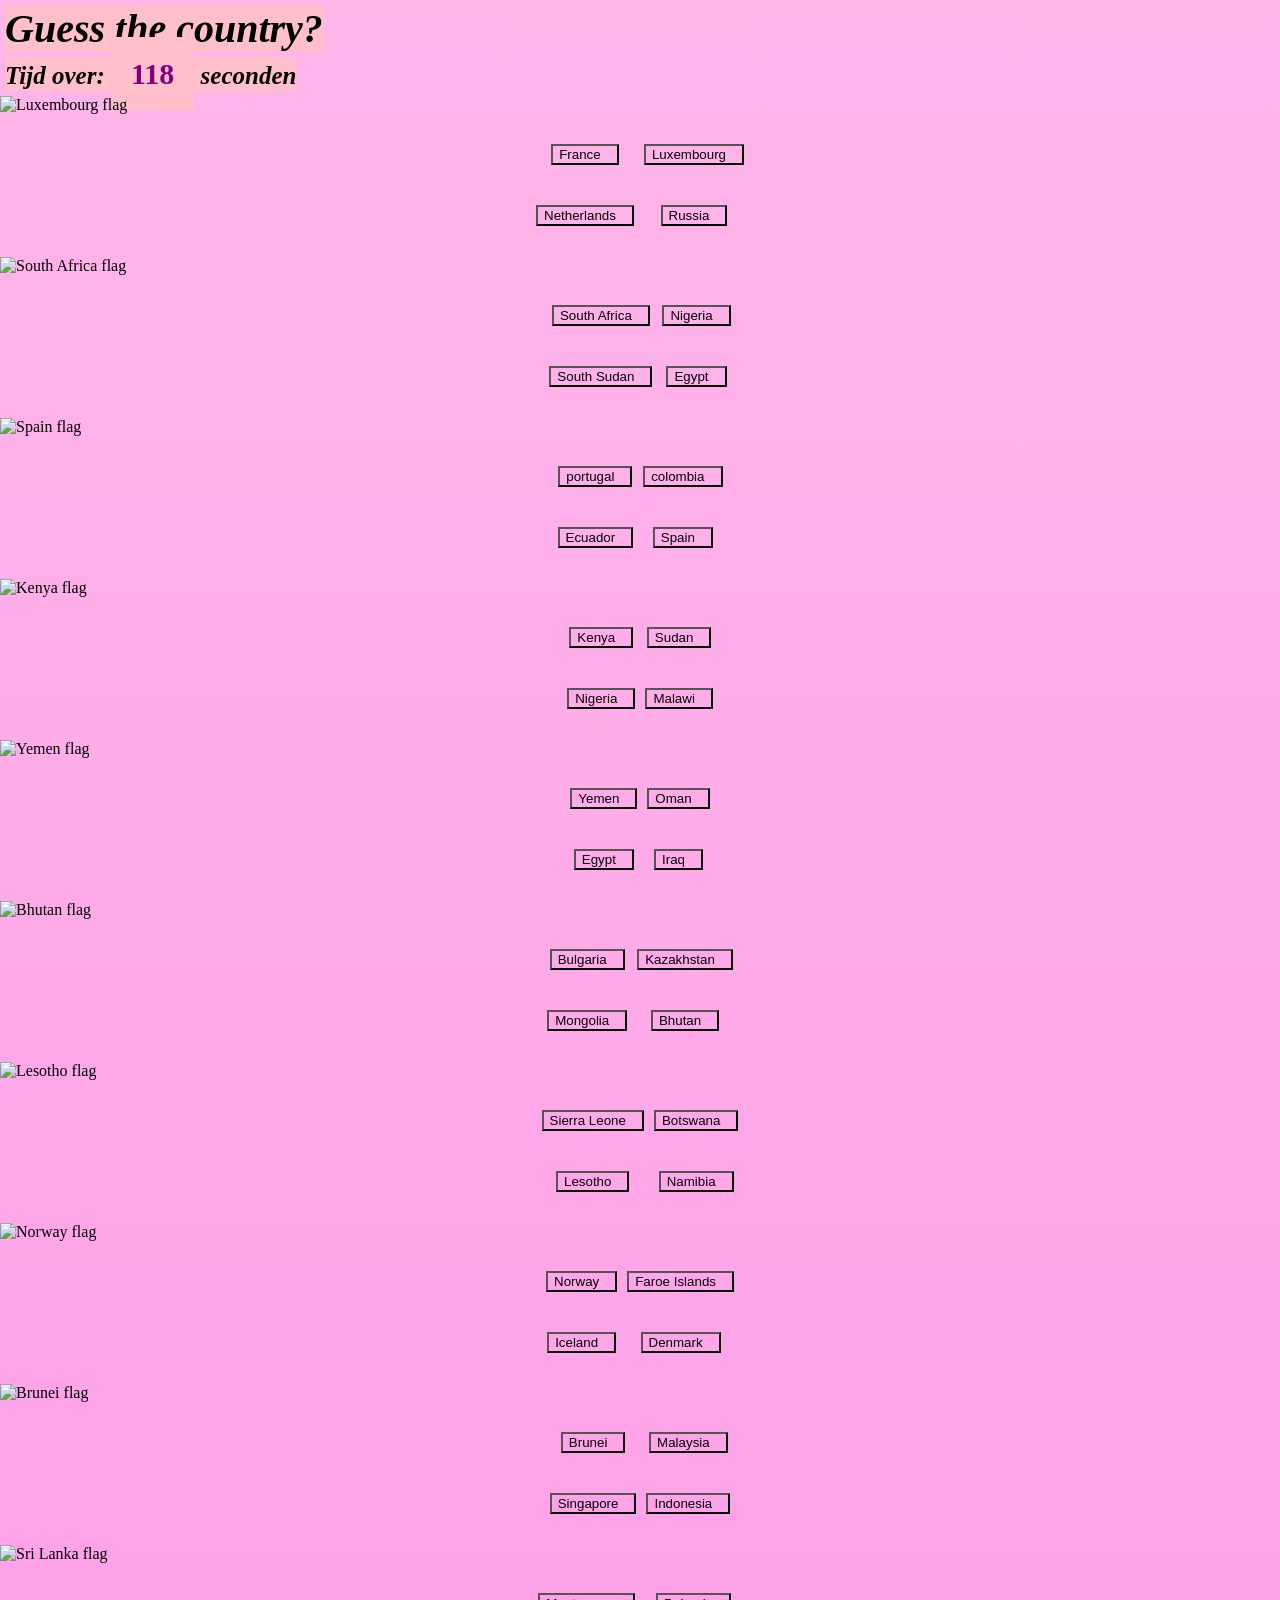
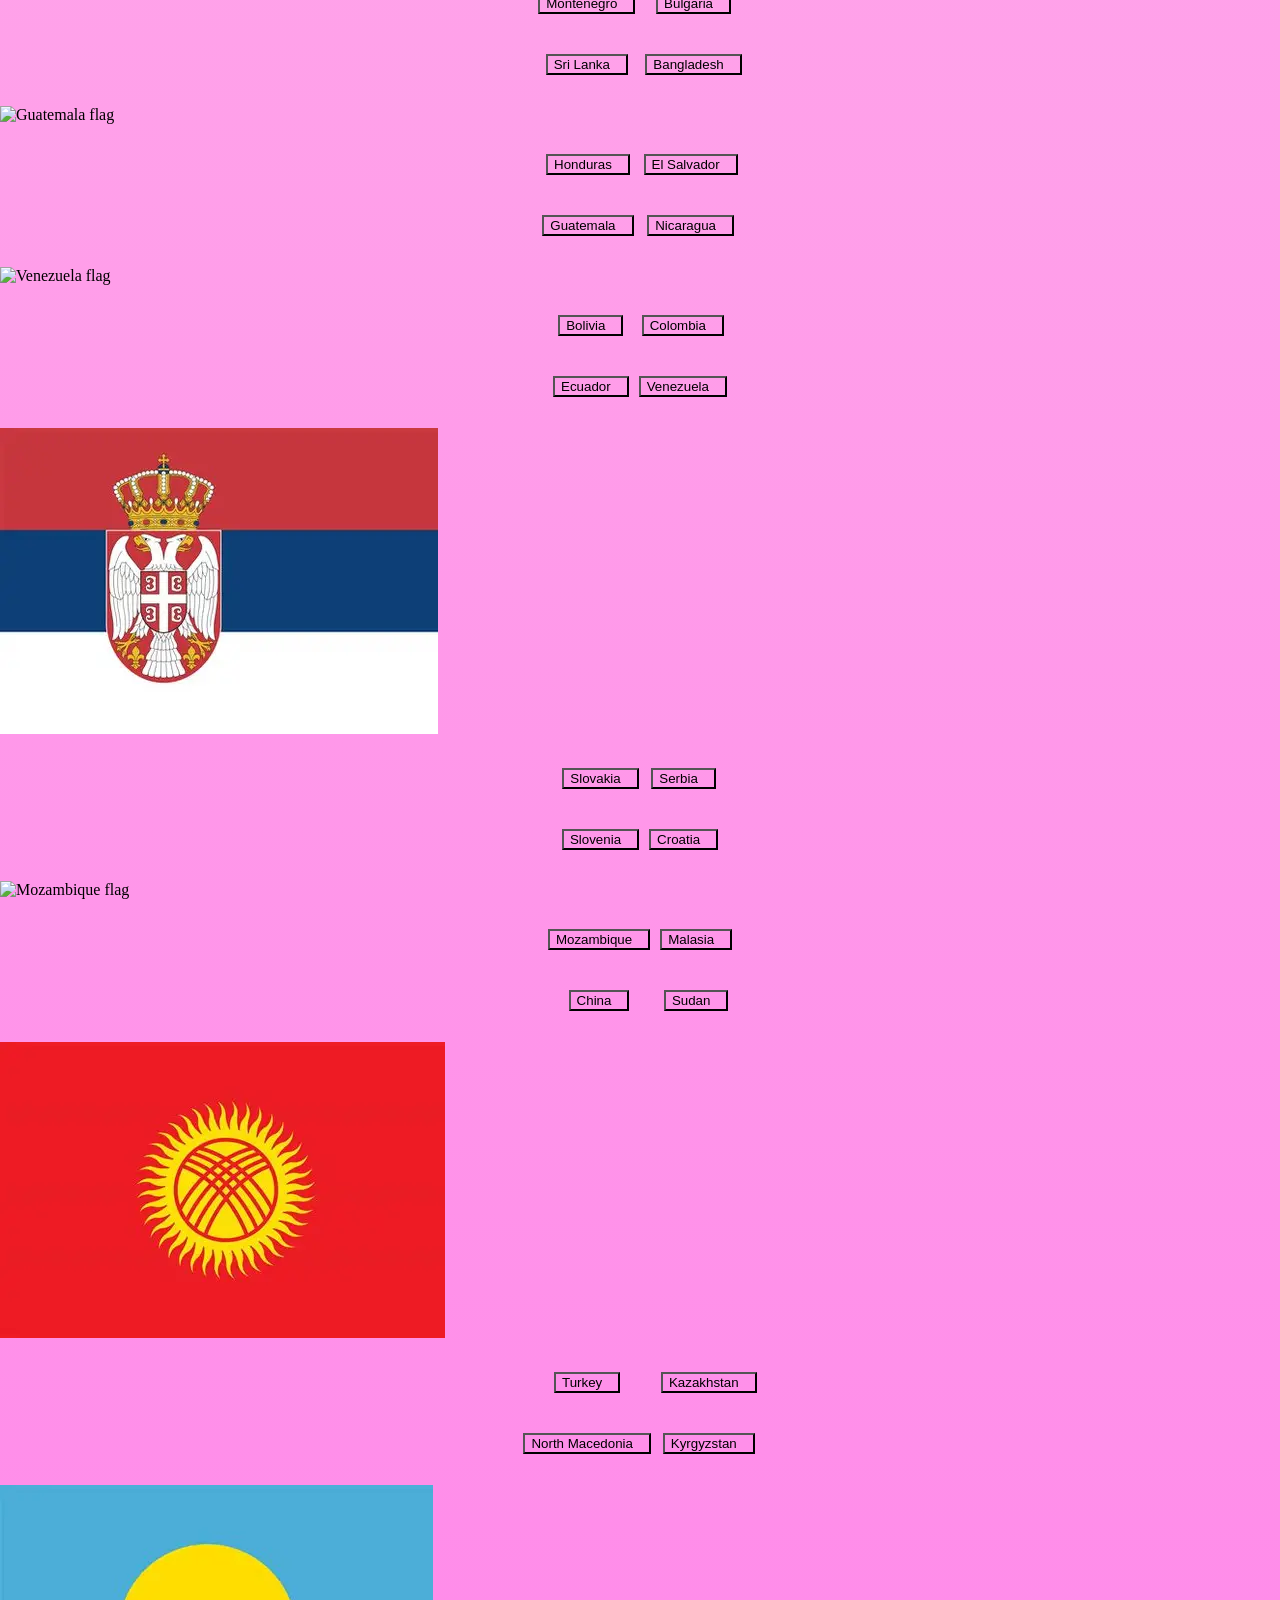
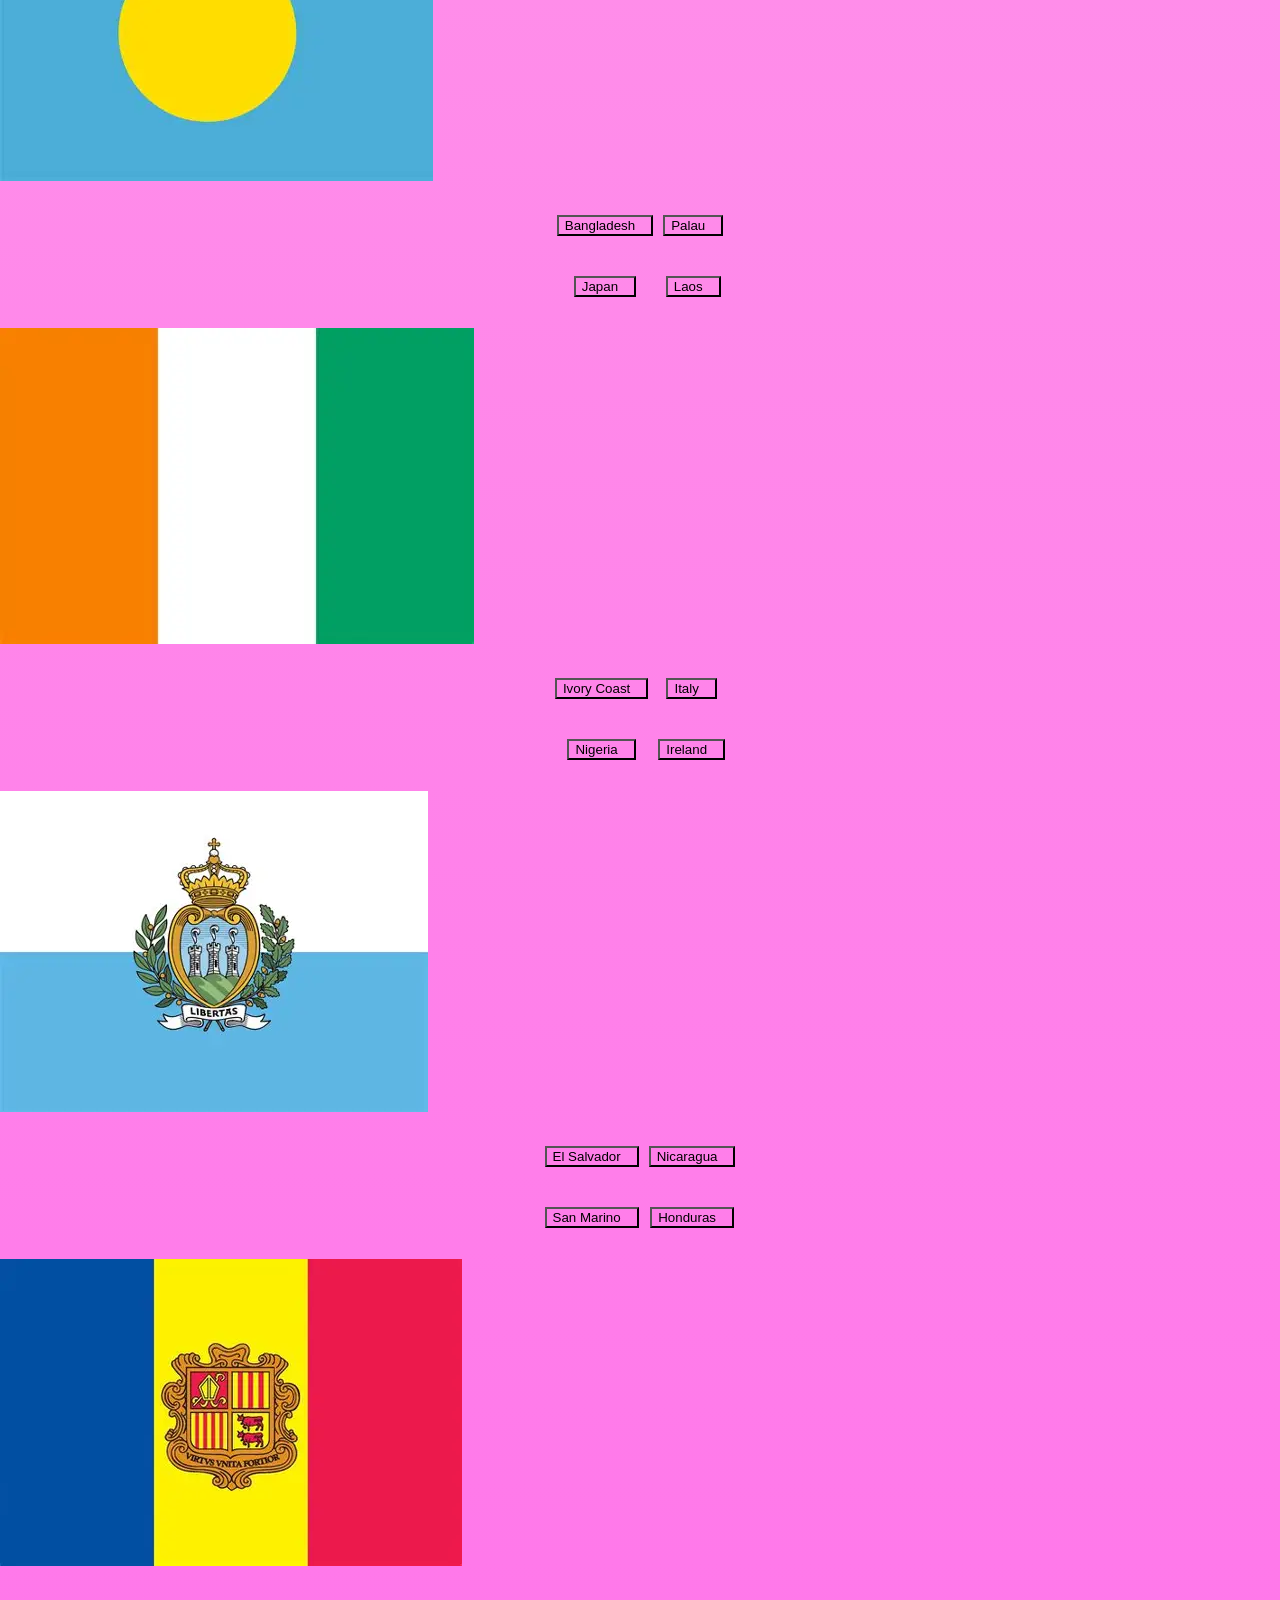
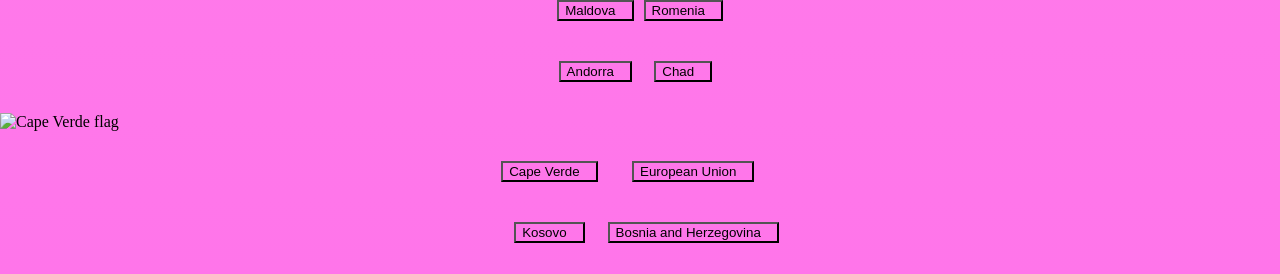
==== commit d7534c59: "tijd toegevoegd" ====
--- a/1.html
+++ b/1.html
@@ -9,28 +9,11 @@
 <body>
     <div class=titel>
       <h1>Guess the country?</h1>
-<<<<<<< Updated upstream
-        <p id="timer">Time:2min</p>
-    <audio id="bgMusic" loop>
-    <source src="music.mp3.mp3.mp3" type="audio/mpeg">
-</audio>
-<button id="musicBtn">Music ON</button>
+      <h2>Tijd over: <span id="timer">120</span> seconden</h2>
+    </div>
+
 <div class="question">
   <img class="image" src="https://static.vecteezy.com/system/resources/previews/000/394/575/original/vector-illustration-of-luxembourg-flag.jpg" alt="Luxembourg flag">
-=======
-<<<<<<< HEAD
-     <h2>Score: <span id="score">0</span></h2>
-    </div>
- 
-<div class="question">
-  <img class="image" src="[data-uri]" alt="Luxemburg flag">
-=======
-    </div>
-
-<div class="question">
-  <img class="image" src="https://static.vecteezy.com/system/resources/previews/000/394/575/original/vector-illustration-of-luxembourg-flag.jpg" alt="Luxembourg flag">
->>>>>>> 5edb10cb7da105960243e106f94c87f396abe217
->>>>>>> Stashed changes
   <div class="choices">
     <button class="choices">France</button>
     <button class="choices">Luxembourg</button>
@@ -38,21 +21,9 @@
     <button class="choices">Russia</button>
   </div>
 </div>
-<<<<<<< Updated upstream
 
   <p id ="result"></p>
 
-=======
-<<<<<<< HEAD
- 
-  <p id ="result"></p>
- 
-=======
-
-  <p id ="result"></p>
-
->>>>>>> 5edb10cb7da105960243e106f94c87f396abe217
->>>>>>> Stashed changes
 <div class="question">
   <img class="image" src="https://cdn.pixabay.com/photo/2012/04/10/23/14/south-africa-26912_960_720.png" alt="South Africa flag">
   <div class="choices">
@@ -63,18 +34,8 @@
   </div>
 </div>
   <p id="result2"></p>
-<<<<<<< Updated upstream
-
-
-=======
-<<<<<<< HEAD
- 
- 
-=======
-
-
->>>>>>> 5edb10cb7da105960243e106f94c87f396abe217
->>>>>>> Stashed changes
+
+
 <div class="question">  
   <img class="image" src="https://cdn.britannica.com/36/4336-004-6BD81071/Flag-Spain.jpg" alt="Spain flag">
   <div class="choices">
@@ -85,18 +46,8 @@
   </div>
 </div>
   <p class="result3"></p>
-<<<<<<< Updated upstream
-
-
-=======
-<<<<<<< HEAD
- 
- 
-=======
-
-
->>>>>>> 5edb10cb7da105960243e106f94c87f396abe217
->>>>>>> Stashed changes
+
+
 <div class="question">
   <img class="image" src="https://cdn.britannica.com/15/15-004-B5D6BF80/Flag-Kenya.jpg" alt="Kenya flag">
   <div class="choices">
@@ -107,15 +58,7 @@
   </div>
 </div>
   <p class="result4"></p>  
-<<<<<<< Updated upstream
-
-=======
-<<<<<<< HEAD
- 
-=======
-
->>>>>>> 5edb10cb7da105960243e106f94c87f396abe217
->>>>>>> Stashed changes
+
 <div class="question">
   <img class="image" src="https://country-flags.org/downloads/yemen-flag/raster/yemen-flag-2560px-1707px.jpg" alt="Yemen flag">
   <div class="choices">
@@ -126,21 +69,9 @@
   </div>
 </div>
   <p class="result5"></p>
-<<<<<<< Updated upstream
 
 <div class="question">  
   <img class="image" src="https://static.vecteezy.com/system/resources/previews/026/038/489/non_2x/national-bhutan-flag-official-colors-and-proportions-illustration-eps-10-vector.jpg" alt="Bhutan flag">
-=======
-<<<<<<< HEAD
- 
-<div class="question">  
-  <img class="image" src="https://static.vecteezy.com/system/resources/previews/026/038/489/non_2x/national-bhutan-flag-official-colors-and-proportions-illustration-eps-10-vector.jpg%22 alt="Bhutan flag">
-=======
-
-<div class="question">  
-  <img class="image" src="https://static.vecteezy.com/system/resources/previews/026/038/489/non_2x/national-bhutan-flag-official-colors-and-proportions-illustration-eps-10-vector.jpg" alt="Bhutan flag">
->>>>>>> 5edb10cb7da105960243e106f94c87f396abe217
->>>>>>> Stashed changes
   <div class="choices">
     <button class="choices">Bulgaria</button>
     <button class="choices">Kazakhstan</button>
@@ -149,21 +80,9 @@
   </div>
 </div>
   <p class="result6"></p>
-<<<<<<< Updated upstream
 
 <div class="question">
   <img class="image" src="https://static.vecteezy.com/system/resources/previews/044/855/141/non_2x/national-flag-of-lesotho-lesotho-flag-waving-lesotho-flag-free-vector.jpg" alt="Lesotho flag">
-=======
-<<<<<<< HEAD
- 
-<div class="question">
-  <img class="image" src="https://static.vecteezy.com/system/resources/previews/044/855/141/non_2x/national-flag-of-lesotho-lesotho-flag-waving-lesotho-flag-free-vector.jpg%22 alt="Lesotho flag">
-=======
-
-<div class="question">
-  <img class="image" src="https://static.vecteezy.com/system/resources/previews/044/855/141/non_2x/national-flag-of-lesotho-lesotho-flag-waving-lesotho-flag-free-vector.jpg" alt="Lesotho flag">
->>>>>>> 5edb10cb7da105960243e106f94c87f396abe217
->>>>>>> Stashed changes
   <div class="choices">
     <button class="choices">Sierra Leone</button>
     <button class="choices">Botswana</button>
@@ -172,15 +91,7 @@
   </div>
 </div>  
   <p class="result7"></p>
-<<<<<<< Updated upstream
-
-=======
-<<<<<<< HEAD
- 
-=======
-
->>>>>>> 5edb10cb7da105960243e106f94c87f396abe217
->>>>>>> Stashed changes
+
 <div class="question">
   <img class="image" src="https://cdn.pixabay.com/photo/2019/11/01/14/50/norway-4594448_1280.jpg" alt="Norway flag">
   <div class="choices">
@@ -202,15 +113,7 @@
   </div>
 </div>
   <p class="result9"></p>
-<<<<<<< Updated upstream
-
-=======
-<<<<<<< HEAD
- 
-=======
-
->>>>>>> 5edb10cb7da105960243e106f94c87f396abe217
->>>>>>> Stashed changes
+
 <div class="question">
   <img class="image" src="https://www.publicdomainpictures.net/pictures/270000/velka/flag-of-sri-lanka-sri-lanka-flag.jpg" alt="Sri Lanka flag">
   <div class="choices">
@@ -221,15 +124,7 @@
   </div>
 </div>
   <p class="result10"></p>
-<<<<<<< Updated upstream
-
-=======
-<<<<<<< HEAD
- 
-=======
-
->>>>>>> 5edb10cb7da105960243e106f94c87f396abe217
->>>>>>> Stashed changes
+
 <div class="question">
  <img class="image" src="https://cdn.britannica.com/13/7213-004-FFC58C1D/Flag-Guatemala.jpg" alt="Guatemala flag">
  <div class="choices">
@@ -240,21 +135,9 @@
   </div>
 </div>
   <p class="result11"></p>
-<<<<<<< Updated upstream
 
 <div class="question">
   <img class="image" src="https://th.bing.com/th/id/OIP.S8zTTsbPjWQAu9gHVLqOEgHaE8?w=279&h=186&c=7&r=0&o=7&dpr=1.7&pid=1.7&rm=3" alt="Venezuela flag" />
-=======
-<<<<<<< HEAD
- 
-<div class="question">
-  <img class="image" src="https://th.bing.com/th/id/OIP.S8zTTsbPjWQAu9gHVLqOEgHaE8?w=279&h=186&c=7&r=0&o=7&dpr=1.7&pid=1.7&rm=3%22 alt="Venezuela flag" />
-=======
-
-<div class="question">
-  <img class="image" src="https://th.bing.com/th/id/OIP.S8zTTsbPjWQAu9gHVLqOEgHaE8?w=279&h=186&c=7&r=0&o=7&dpr=1.7&pid=1.7&rm=3" alt="Venezuela flag" />
->>>>>>> 5edb10cb7da105960243e106f94c87f396abe217
->>>>>>> Stashed changes
   <div class="choices">  
     <button class="choices">Bolivia</button>  
     <button class="choices">Colombia</button>
@@ -263,23 +146,10 @@
   </div>
 </div>
   <p class="result12"></p>
-<<<<<<< Updated upstream
-=======
-<<<<<<< HEAD
- 
+
 <div class="question">
   <img class="image" src="[data-uri]" alt="Serbia flag">
-  <div class="choices">
-=======
->>>>>>> Stashed changes
-
-<div class="question">
-  <img class="image" src="[data-uri]" alt="Serbia flag">
-  <div class="choices"> 
-<<<<<<< Updated upstream
-=======
->>>>>>> 5edb10cb7da105960243e106f94c87f396abe217
->>>>>>> Stashed changes
+  <div class="choices"> 
     <button class="choices">Slovakia</button>
     <button class="choices">Serbia</button>
     <button class="choices">Slovenia</button>
@@ -287,23 +157,10 @@
   </div>
 </div>
   <p class="result13"></p>
-<<<<<<< Updated upstream
-=======
-<<<<<<< HEAD
- 
-<div class="question">
-  <img class="image" src="https://th.bing.com/th/id/OIP.Lo9UzYIBIvgu8PQW8j9j2AHaFL?w=250&h=180&c=7&r=0&o=7&dpr=1.7&pid=1.7&rm=3%22 alt="Mozambique flag">
-  <div class="choices">  
-=======
->>>>>>> Stashed changes
 
 <div class="question">
   <img class="image" src="https://th.bing.com/th/id/OIP.Lo9UzYIBIvgu8PQW8j9j2AHaFL?w=250&h=180&c=7&r=0&o=7&dpr=1.7&pid=1.7&rm=3" alt="Mozambique flag">
   <div class="choices">   
-<<<<<<< Updated upstream
-=======
->>>>>>> 5edb10cb7da105960243e106f94c87f396abe217
->>>>>>> Stashed changes
     <button class="choices">Mozambique</button>
     <button class="choices">Malasia</button>
     <button class="choices">China</button>
@@ -311,23 +168,10 @@
   </div>
 </div>
   <p class="result14"></p>
-<<<<<<< Updated upstream
-=======
-<<<<<<< HEAD
- 
+
 <div class="question">
   <img class="image" src="[data-uri]" alt="Kyrgyzstan flag">
-  <div class="choices">
-=======
->>>>>>> Stashed changes
-
-<div class="question">
-  <img class="image" src="[data-uri]" alt="Kyrgyzstan flag">
-  <div class="choices"> 
-<<<<<<< Updated upstream
-=======
->>>>>>> 5edb10cb7da105960243e106f94c87f396abe217
->>>>>>> Stashed changes
+  <div class="choices"> 
     <button class="choices">Turkey</button>
     <button class="choices">Kazakhstan</button>
     <button class="choices">North Macedonia</button>
@@ -335,23 +179,10 @@
   </div>
 </div>
   <p class="result15"></p>
-<<<<<<< Updated upstream
-=======
-<<<<<<< HEAD
- 
+
 <div class="question">
   <img class="image" src="[data-uri]" alt="Palau flag">
-  <div class="choices">
-=======
->>>>>>> Stashed changes
-
-<div class="question">
-  <img class="image" src="[data-uri]" alt="Palau flag">
-  <div class="choices"> 
-<<<<<<< Updated upstream
-=======
->>>>>>> 5edb10cb7da105960243e106f94c87f396abe217
->>>>>>> Stashed changes
+  <div class="choices"> 
     <button class="choices">Bangladesh</button>
     <button class="choices">Palau</button>
     <button class="choices">Japan</button>
@@ -359,23 +190,10 @@
   </div>
 </div>
   <p class="result16"></p>
-<<<<<<< Updated upstream
-=======
-<<<<<<< HEAD
- 
+
 <div class="question">
   <img class="image" src="[data-uri]" alt="Ivory Coast flag">
-  <div class="choices">
-=======
->>>>>>> Stashed changes
-
-<div class="question">
-  <img class="image" src="[data-uri]" alt="Ivory Coast flag">
-  <div class="choices"> 
-<<<<<<< Updated upstream
-=======
->>>>>>> 5edb10cb7da105960243e106f94c87f396abe217
->>>>>>> Stashed changes
+  <div class="choices"> 
     <button class="choices">Ivory Coast</button>
     <button class="choices">Italy</button>
     <button class="choices">Nigeria</button>
@@ -383,23 +201,10 @@
   </div>
 </div>
   <p class="result17"></p>
-<<<<<<< Updated upstream
-=======
-<<<<<<< HEAD
- 
+
 <div class="question">
   <img class="image" src="[data-uri]" alt="San Marino flag">
-  <div class="choices">
-=======
->>>>>>> Stashed changes
-
-<div class="question">
-  <img class="image" src="[data-uri]" alt="San Marino flag">
-  <div class="choices"> 
-<<<<<<< Updated upstream
-=======
->>>>>>> 5edb10cb7da105960243e106f94c87f396abe217
->>>>>>> Stashed changes
+  <div class="choices"> 
     <button class="choices">El Salvador</button>
     <button class="choices">Nicaragua</button>
     <button class="choices">San Marino</button>
@@ -407,23 +212,10 @@
   </div>
 </div>
   <p class="result18"></p>
-<<<<<<< Updated upstream
-=======
-<<<<<<< HEAD
- 
+
 <div class="question">
   <img class="image" src="[data-uri]" alt="Andorra flag">
-  <div class="choices">
-=======
->>>>>>> Stashed changes
-
-<div class="question">
-  <img class="image" src="[data-uri]" alt="Andorra flag">
-  <div class="choices"> 
-<<<<<<< Updated upstream
-=======
->>>>>>> 5edb10cb7da105960243e106f94c87f396abe217
->>>>>>> Stashed changes
+  <div class="choices"> 
     <button class="choices">Maldova</button>
     <button class="choices">Romenia</button>
     <button class="choices">Andorra</button>
@@ -431,23 +223,10 @@
   </div>
 </div>
   <p class="result19"></p>
-<<<<<<< Updated upstream
-=======
-<<<<<<< HEAD
- 
-<div class="question">
-  <img class="image" src="https://th.bing.com/th/id/OIP.MfLpkAjrFHpwmN02kCU3XwHaEW?w=288&h=180&c=7&r=0&o=7&dpr=1.7&pid=1.7&rm=3%22 alt="Cape Verde flag">
-  <div class="choices">
-=======
->>>>>>> Stashed changes
 
 <div class="question">
   <img class="image" src="https://th.bing.com/th/id/OIP.MfLpkAjrFHpwmN02kCU3XwHaEW?w=288&h=180&c=7&r=0&o=7&dpr=1.7&pid=1.7&rm=3" alt="Cape Verde flag">
   <div class="choices"> 
-<<<<<<< Updated upstream
-=======
->>>>>>> 5edb10cb7da105960243e106f94c87f396abe217
->>>>>>> Stashed changes
     <button class="choices">Cape Verde</button>
     <button class="choices">European Union</button>
     <button class="choices">Kosovo</button>
@@ -455,23 +234,8 @@
   </div>
 </div>
   <p class="result20"></p>
-<<<<<<< Updated upstream
-=======
-<<<<<<< HEAD
-   
- 
-  <script src="script.js"></script>
-</body>
-</html>
- 
-=======
->>>>>>> Stashed changes
     
   
   <script src="script.js"></script>
 </body>
 </html>
-<<<<<<< Updated upstream
-=======
->>>>>>> 5edb10cb7da105960243e106f94c87f396abe217
->>>>>>> Stashed changes
--- a/1.css
+++ b/1.css
@@ -92,3 +92,30 @@
 .question.active {
     display: block;
 }
+#musicBtn {
+    background-color: pink;
+    color: purple;
+    border: 5px solid rgb(128, 0, 75);
+    border-radius: 15px;
+    padding: 10px 20px;
+    font-size: 16px;
+    font-weight: bold;
+    cursor: pointer;
+    transition: 0.5s;
+}
+
+#musicBtn:hover {
+    background-color: pink;
+    color: white;
+    transform: scale(1.05);
+}
+#timer {
+    padding: 20px;
+    margin: 0;
+    font-size: 30px;
+    font-style: normal;
+    cursor: pointer;
+   background-color: pink;
+    color: purple;
+   
+}
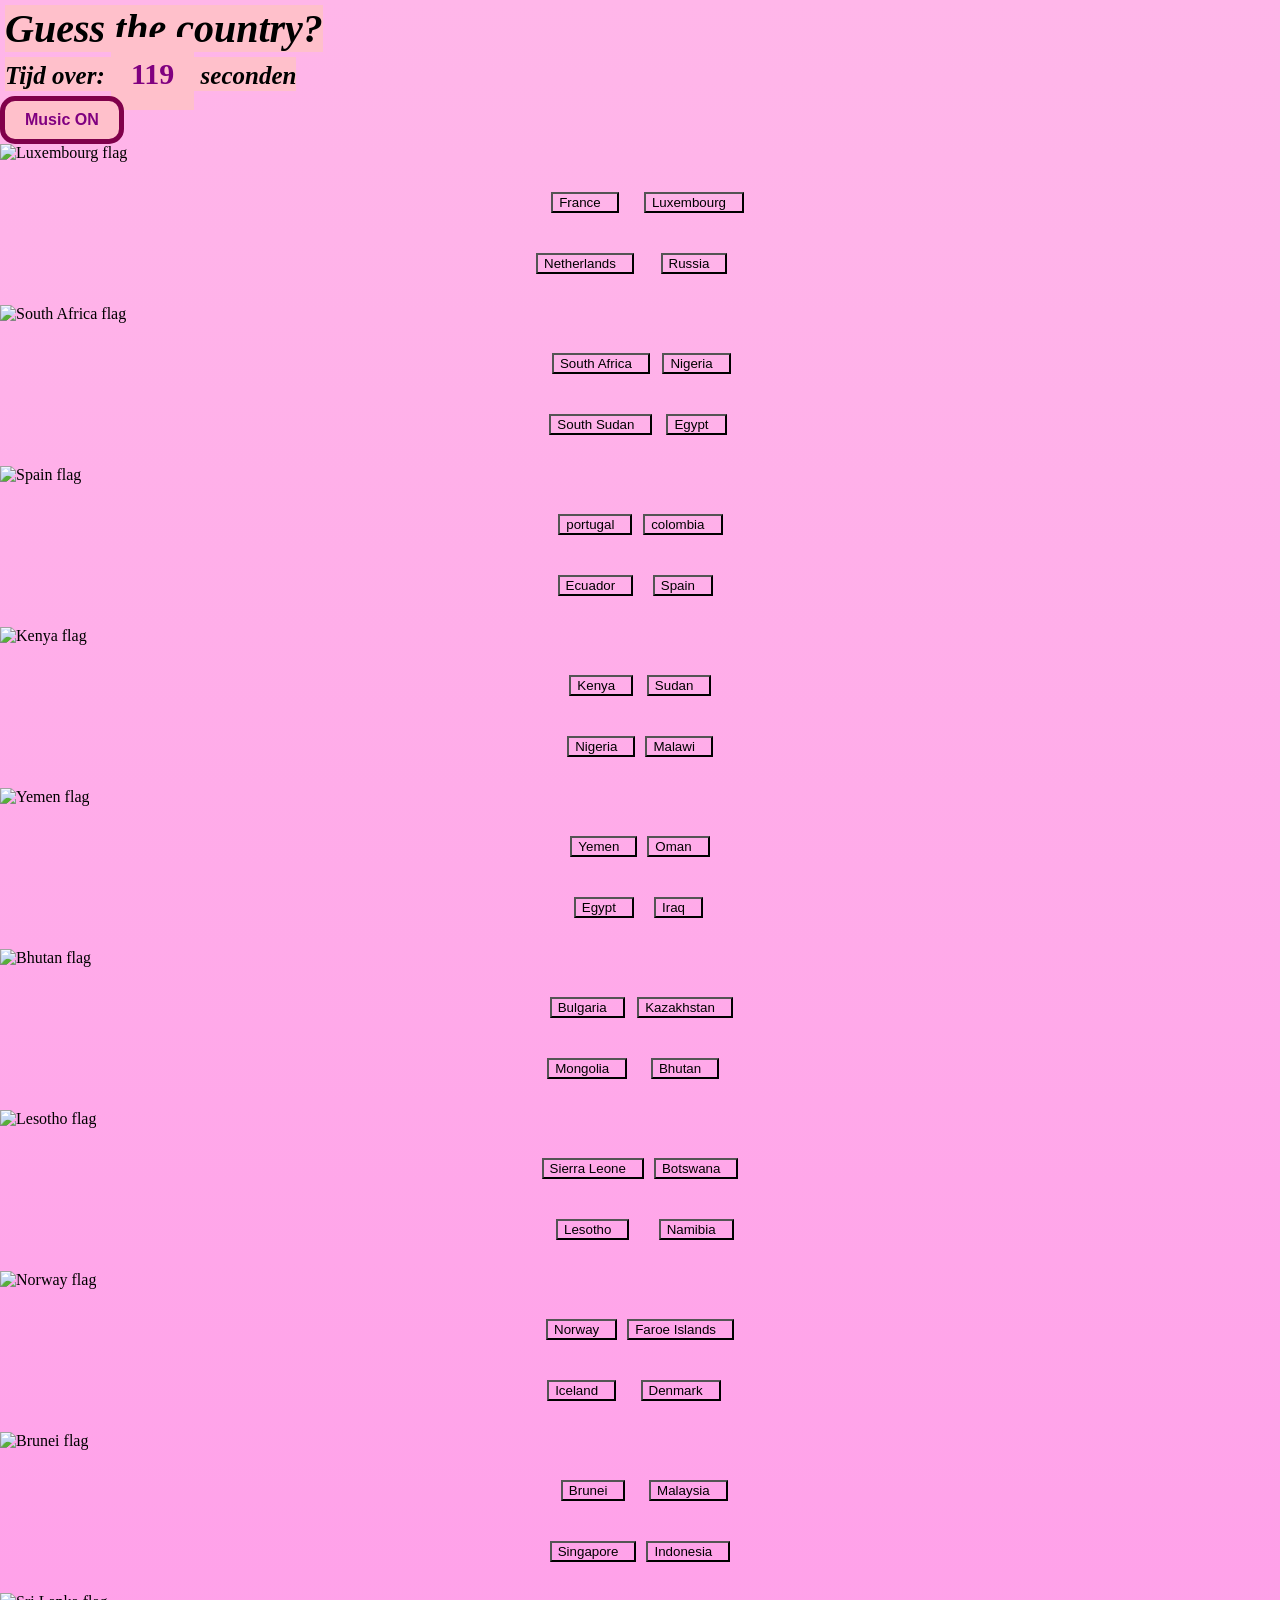
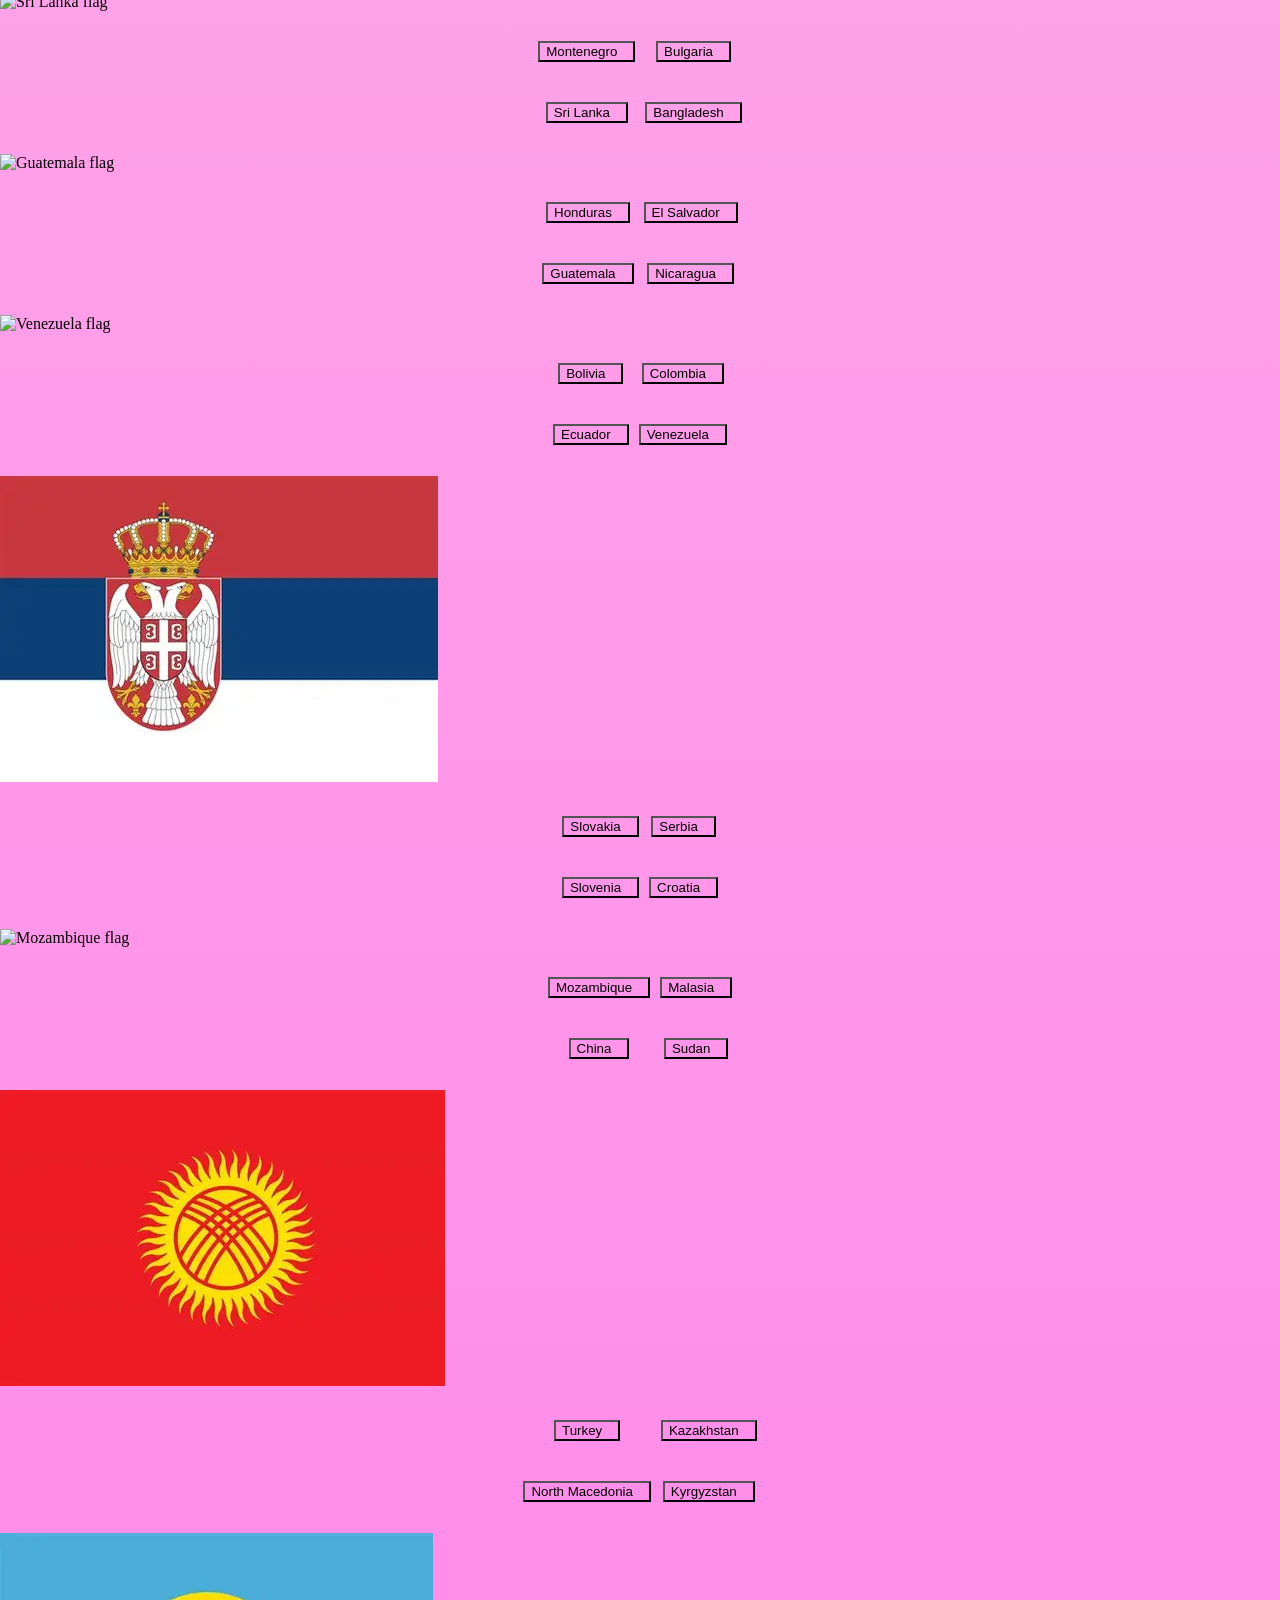
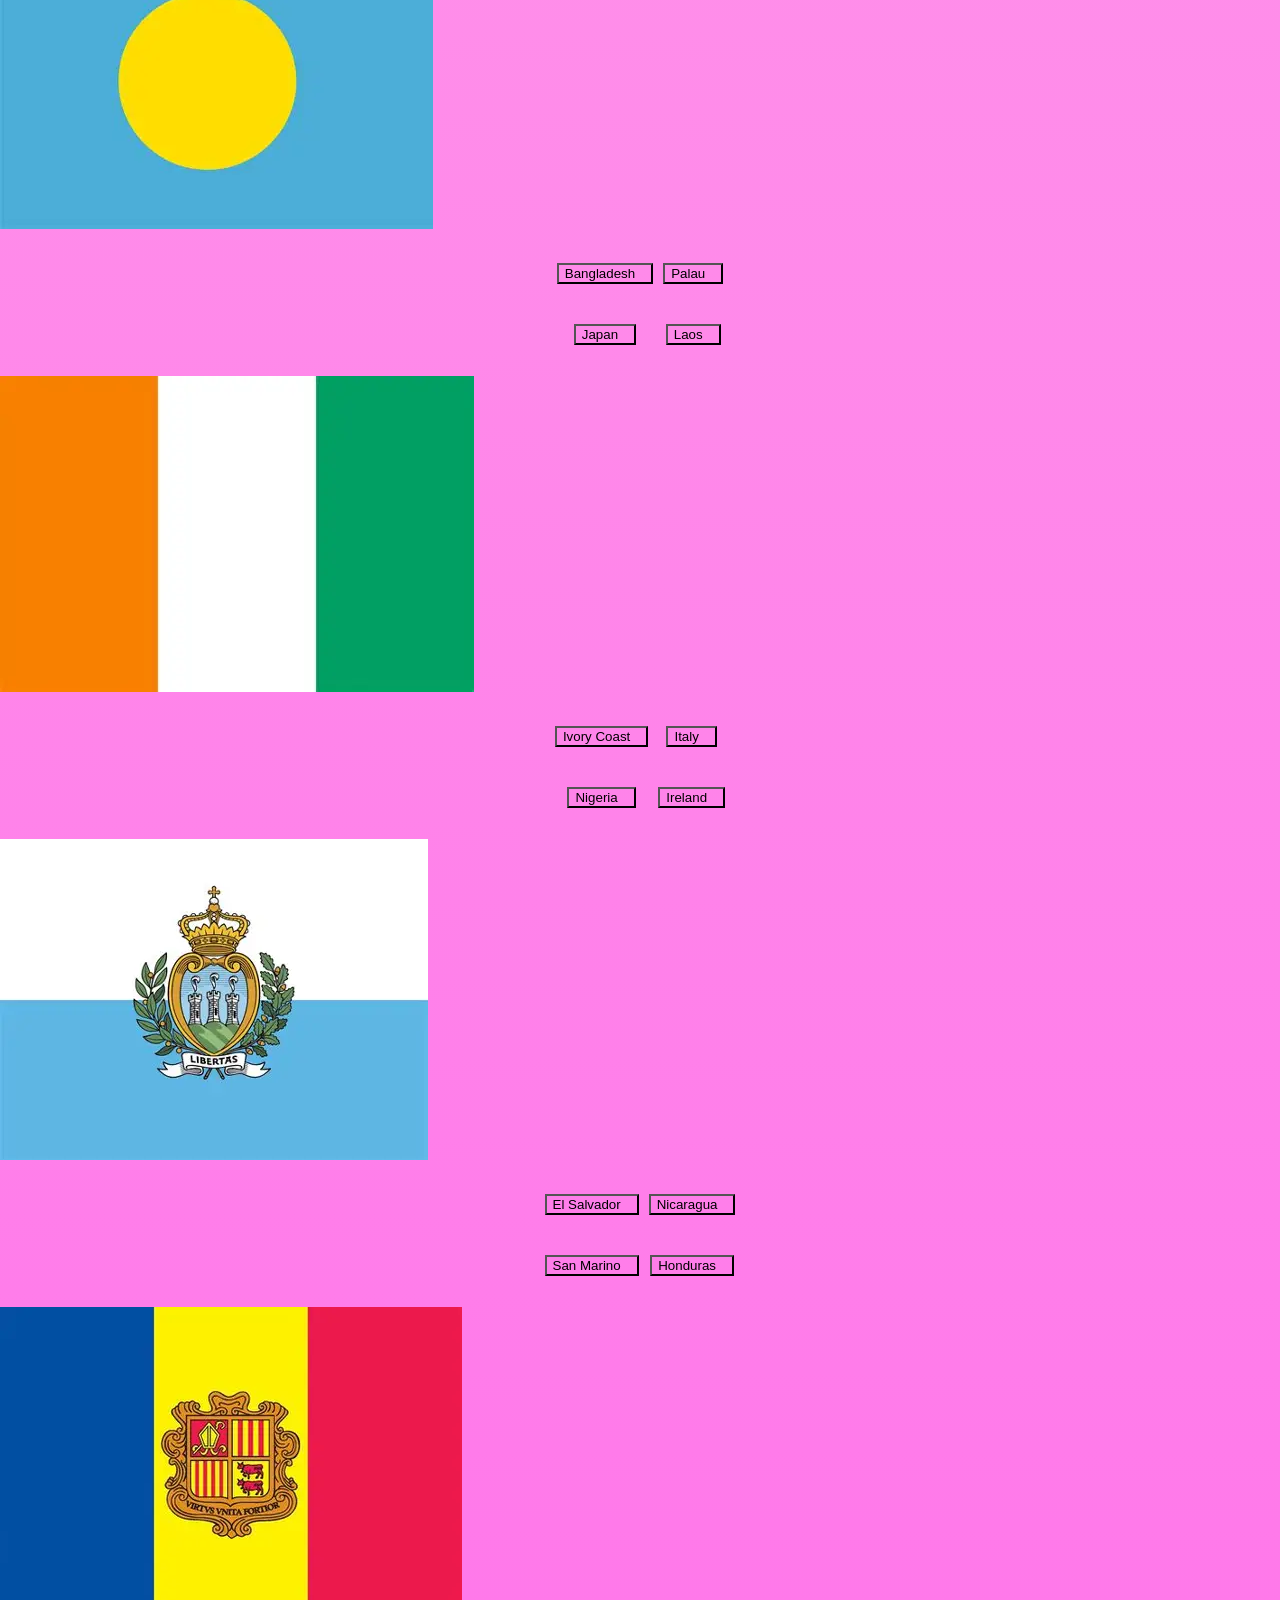
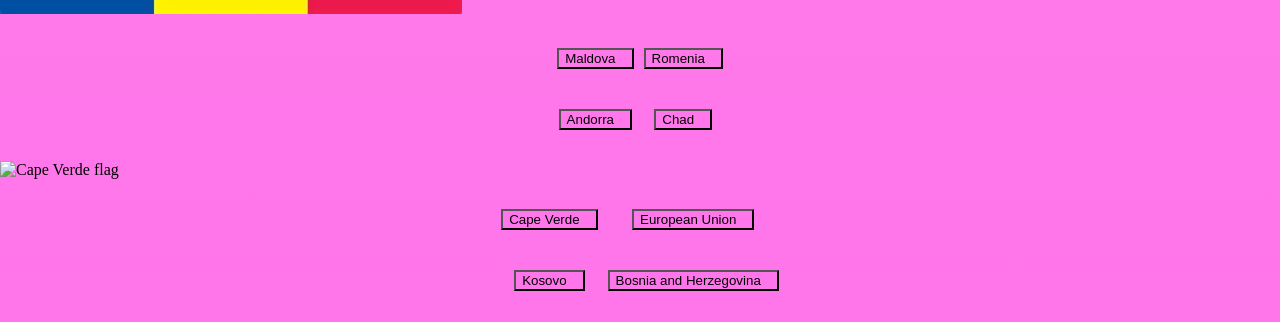
==== commit 4569dd09: "Update print statement from 'Hello' to 'Goodbye'" ====
--- a/1.html
+++ b/1.html
@@ -11,6 +11,10 @@
       <h1>Guess the country?</h1>
       <h2>Tijd over: <span id="timer">120</span> seconden</h2>
     </div>
+    <audio id="bgMusic" loop>
+    <source src="music.mp3.mp3.mp3" type="audio/mpeg">
+</audio>
+<button id="musicBtn">Music ON</button>
 
 <div class="question">
   <img class="image" src="https://static.vecteezy.com/system/resources/previews/000/394/575/original/vector-illustration-of-luxembourg-flag.jpg" alt="Luxembourg flag">
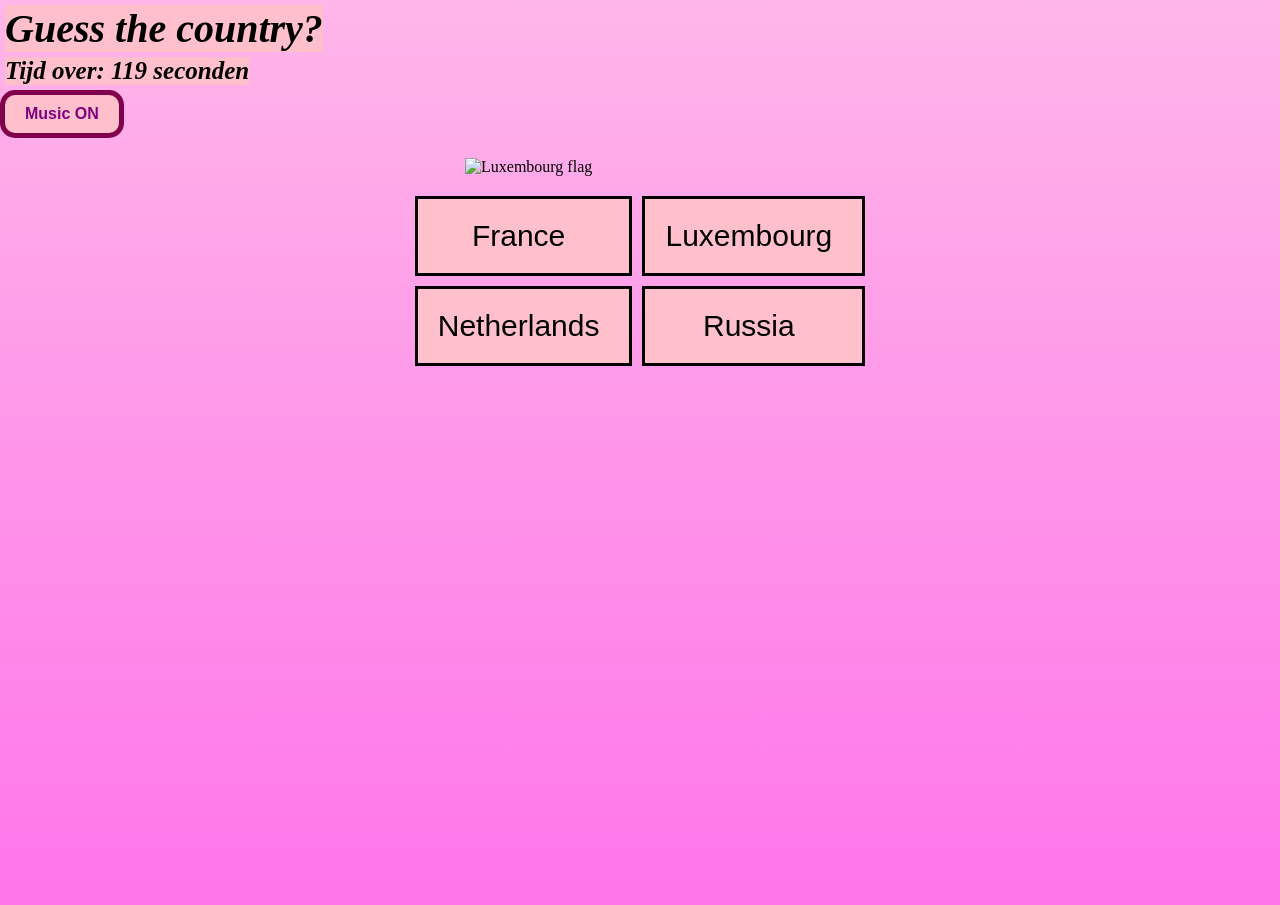
==== commit d36f0241: "eigenlijk niks maar github doet kut" ====
--- a/1.html
+++ b/1.html
@@ -242,4 +242,4 @@
   
   <script src="script.js"></script>
 </body>
-</html>
+</html>
--- a/1.css
+++ b/1.css
@@ -5,7 +5,7 @@
   min-height: 100vh;
   margin: 0;
 }
- 
+
 h1 {
   text-align: center;
   font-size: 40px;
@@ -14,7 +14,7 @@
   background-color: pink;
   margin: 5px;
 }
- 
+
 h2 {
   text-align: center;
   font-size: 25px;
@@ -23,18 +23,15 @@
   background-color: pink;
   margin: 5px;
 }
- 
-<<<<<<< Updated upstream
-=======
- 
->>>>>>> Stashed changes
+
+
 .image {
     display: block;
     width: 350px;
     max-width: 100%;
     height: auto;
     margin: 20px auto;
-   
+    
 }
 .choices {
     display: grid;
@@ -44,14 +41,7 @@
     margin: 15px auto;
     background: transparent;
 }
-<<<<<<< HEAD
- 
-=======
 
-<<<<<<< Updated upstream
-=======
->>>>>>> 5edb10cb7da105960243e106f94c87f396abe217
->>>>>>> Stashed changes
 .choices button {
     padding: 20px;
     margin: 0;
@@ -61,7 +51,7 @@
     background-color: pink;
     border: 3px solid black;
 }
- 
+
 .correct {
  
     background-color: green;
@@ -80,15 +70,11 @@
  
     transform: scale(0.95);
 }
-<<<<<<< Updated upstream
-=======
-<<<<<<< HEAD
->>>>>>> Stashed changes
- 
+
 .question {
     display: none;
 }
- 
+
 .question.active {
     display: block;
 }
@@ -108,14 +94,4 @@
     background-color: pink;
     color: white;
     transform: scale(1.05);
-}
-#timer {
-    padding: 20px;
-    margin: 0;
-    font-size: 30px;
-    font-style: normal;
-    cursor: pointer;
-   background-color: pink;
-    color: purple;
-   
-}
+}
